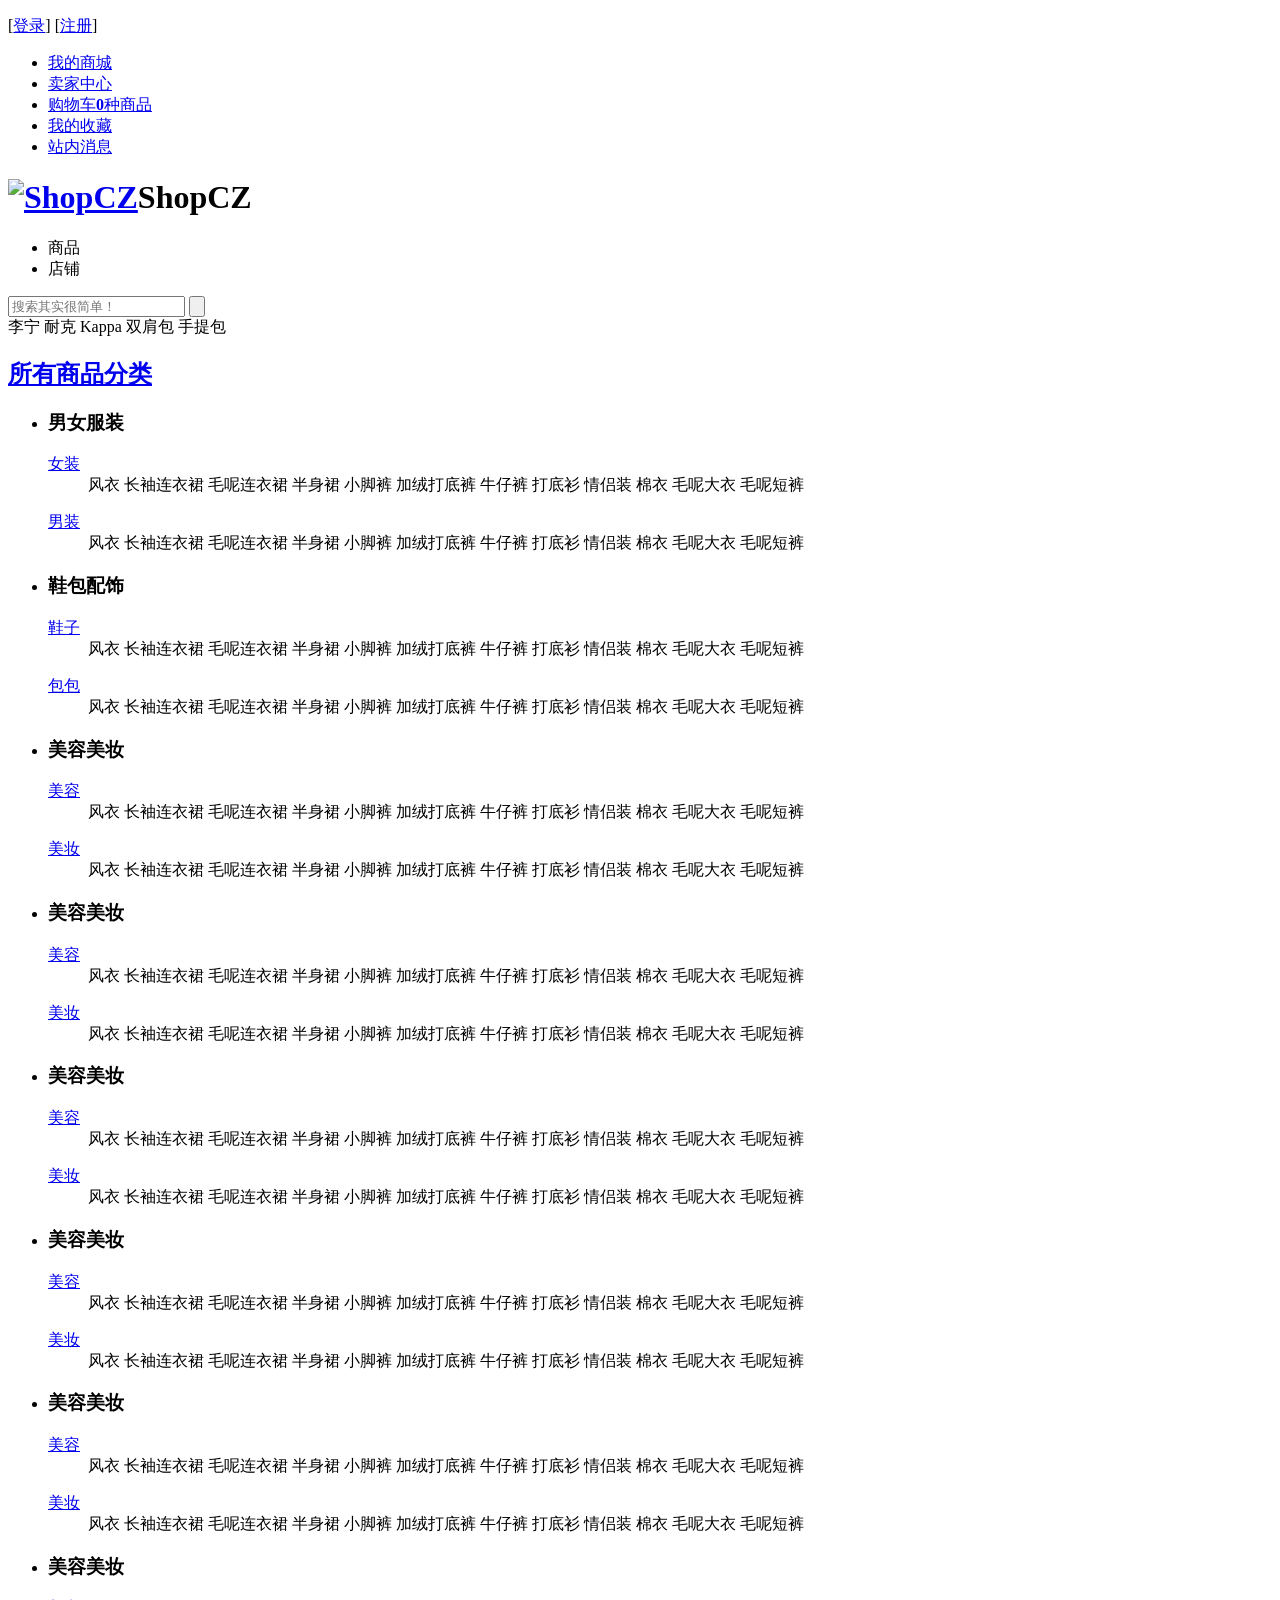
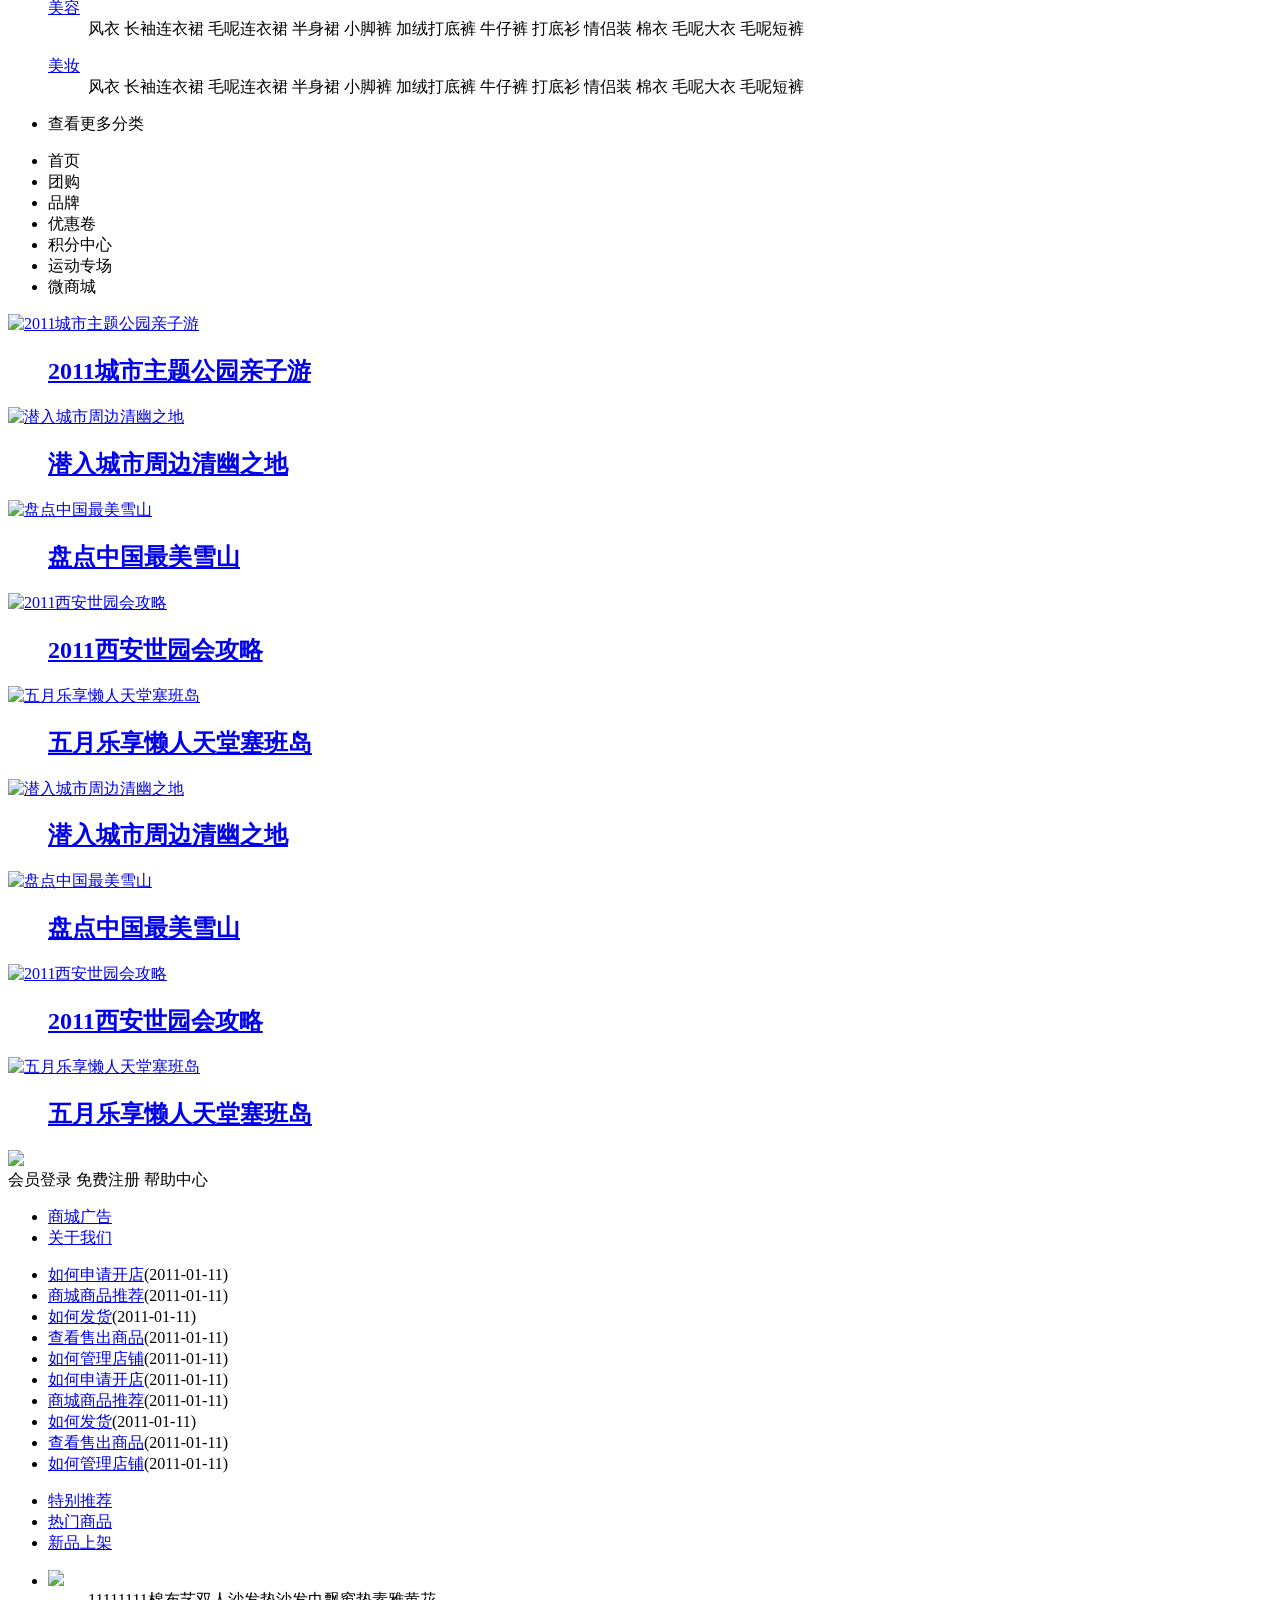
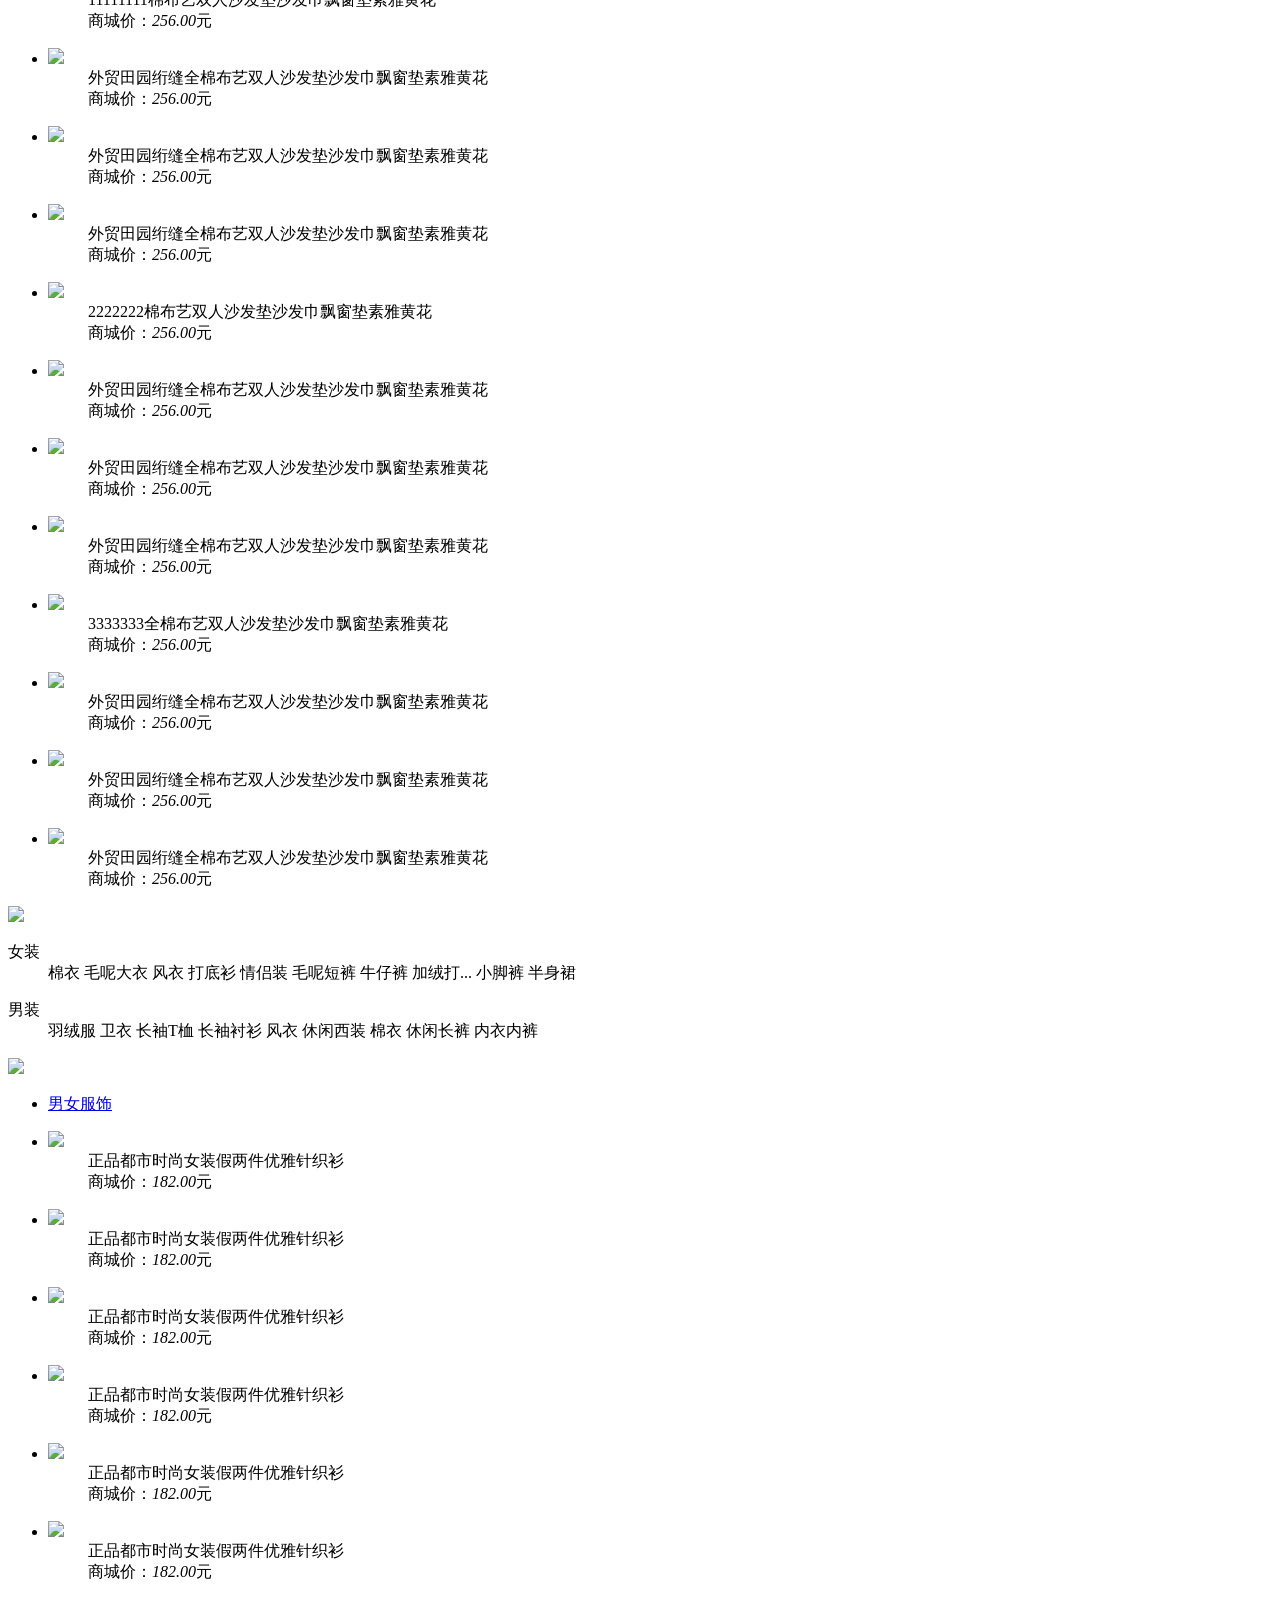
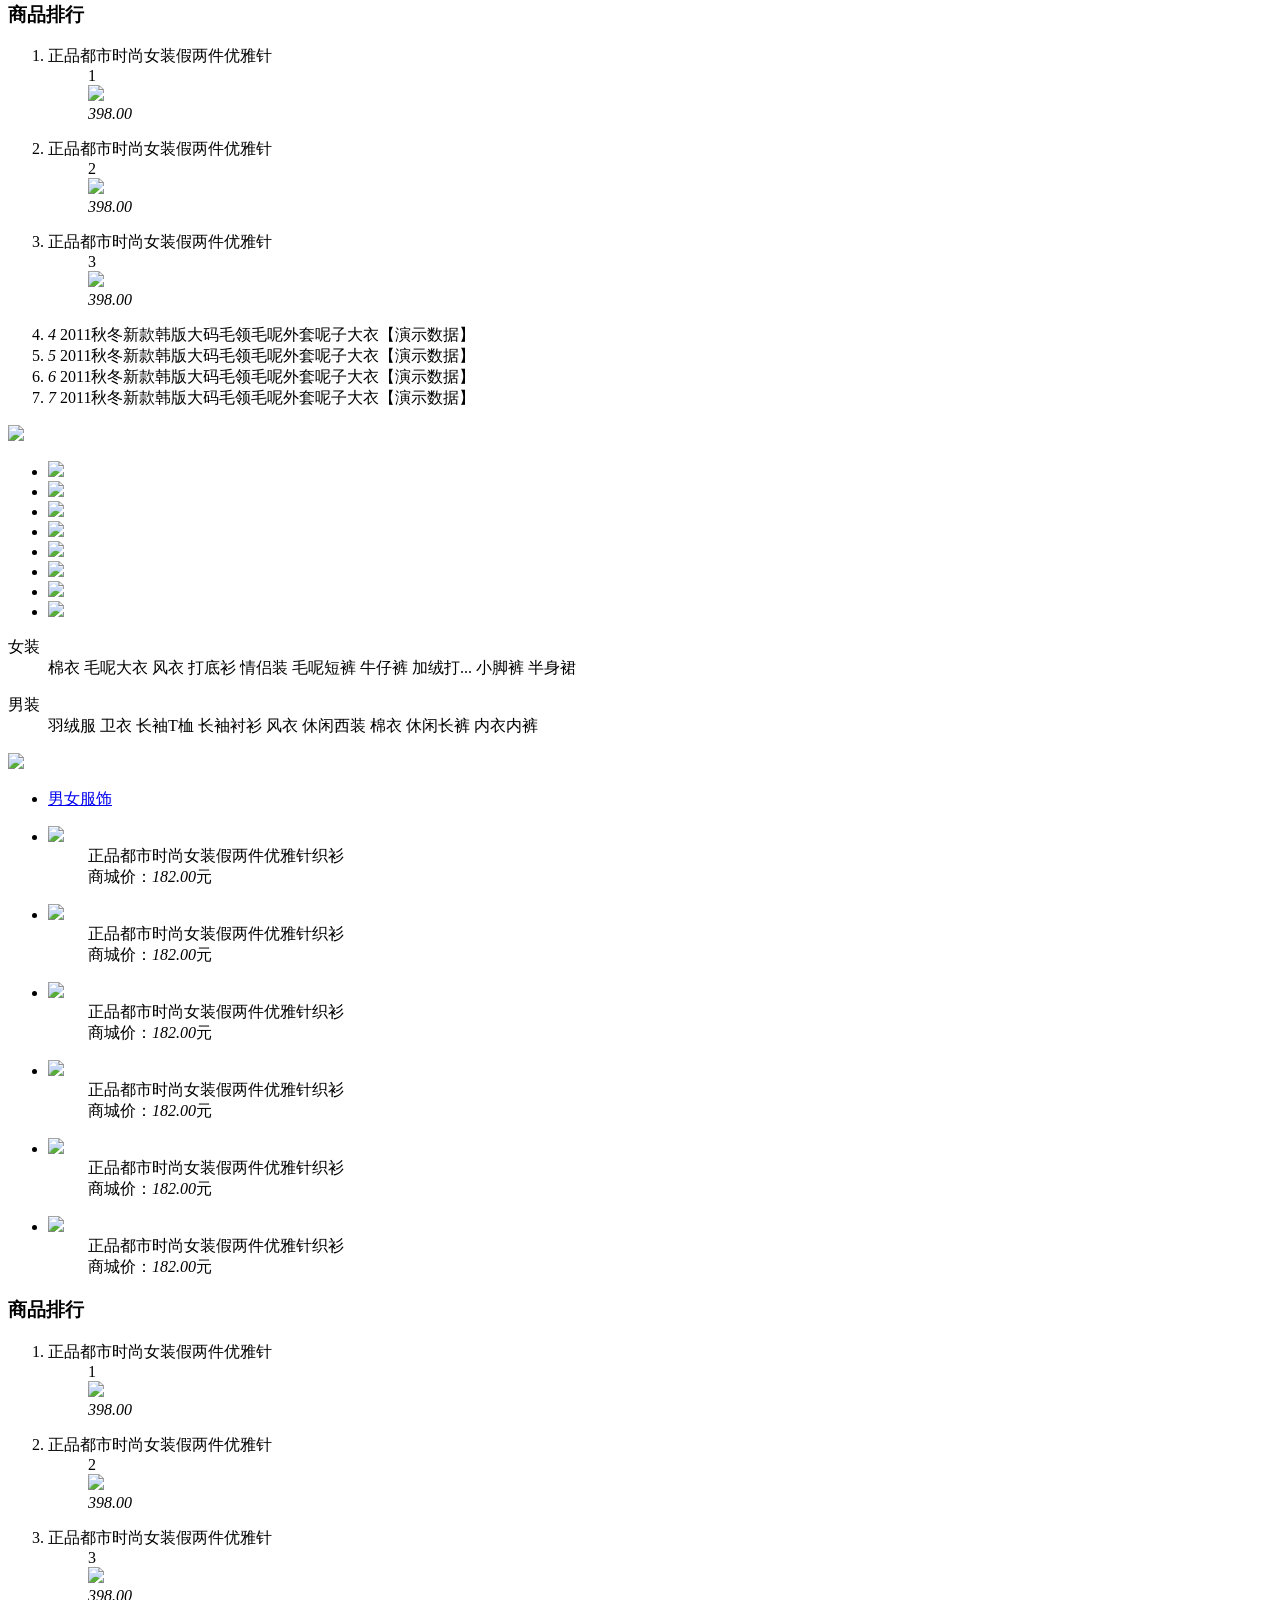
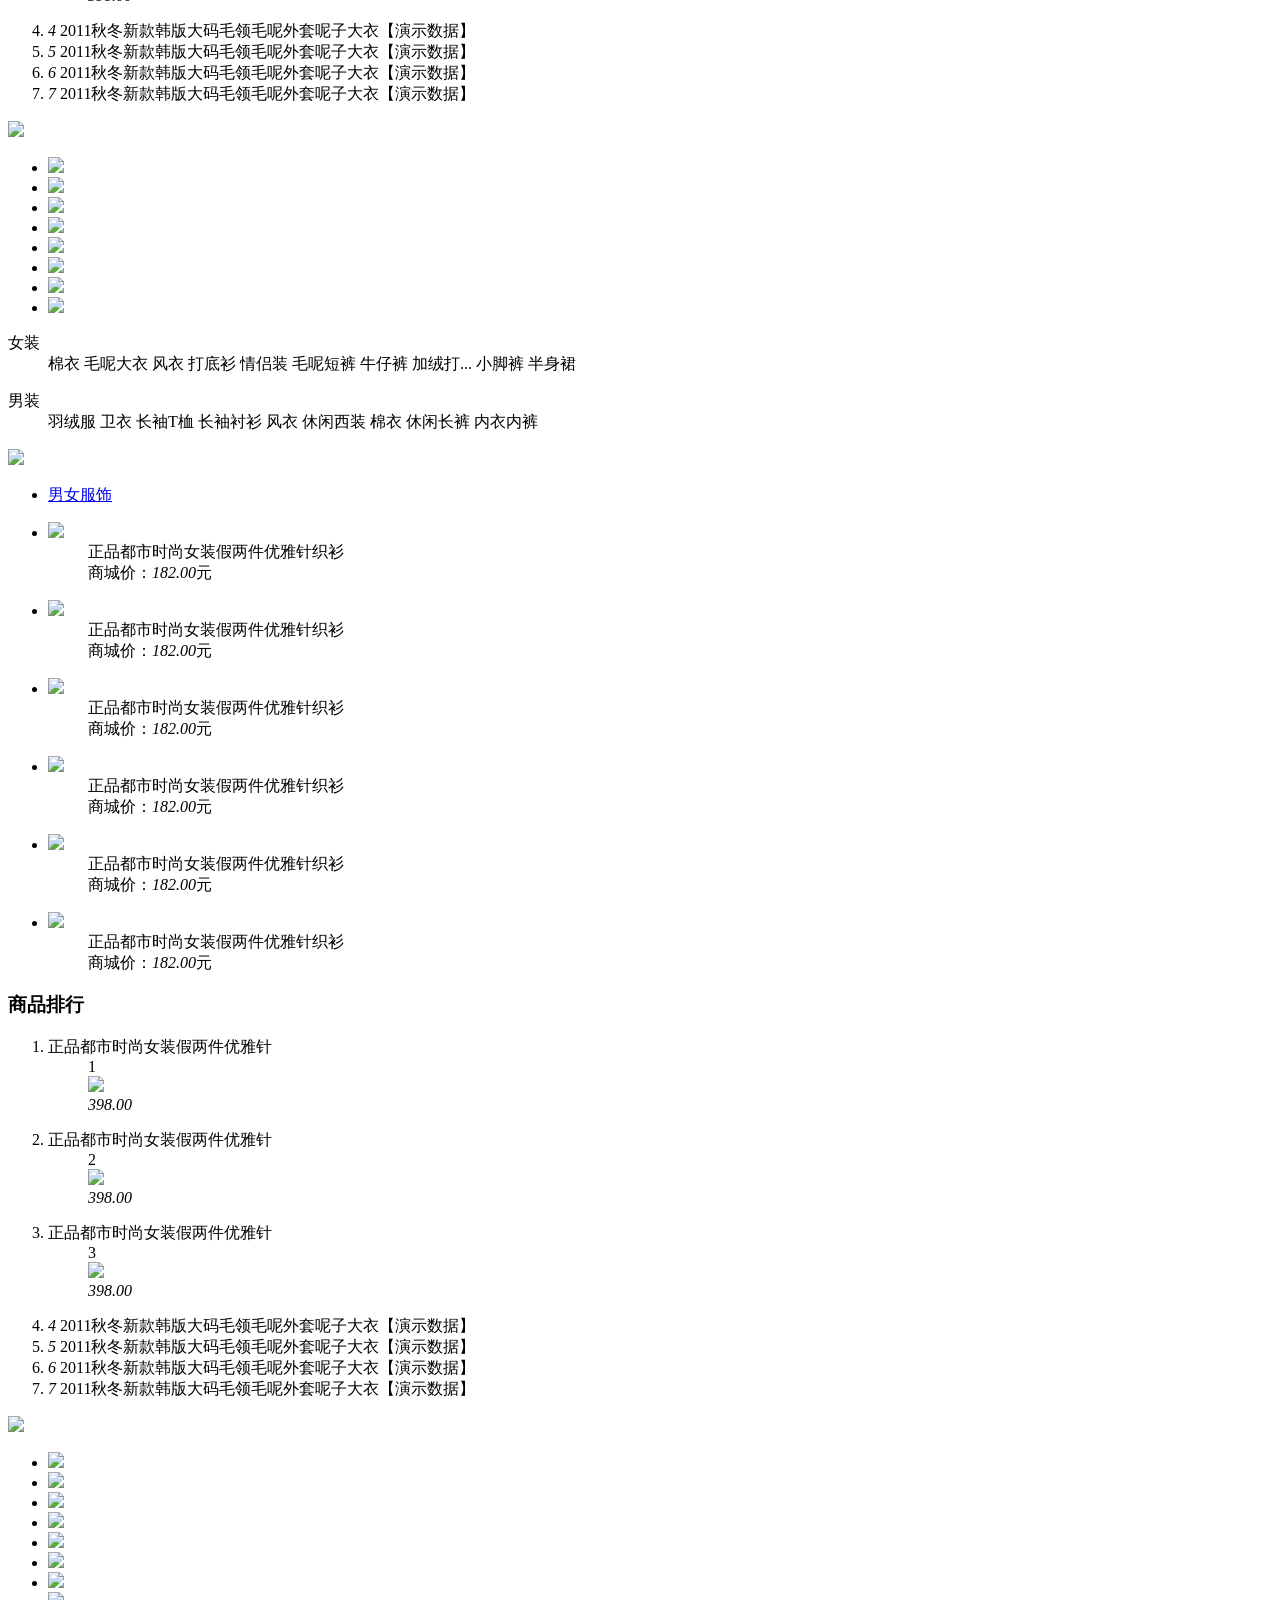
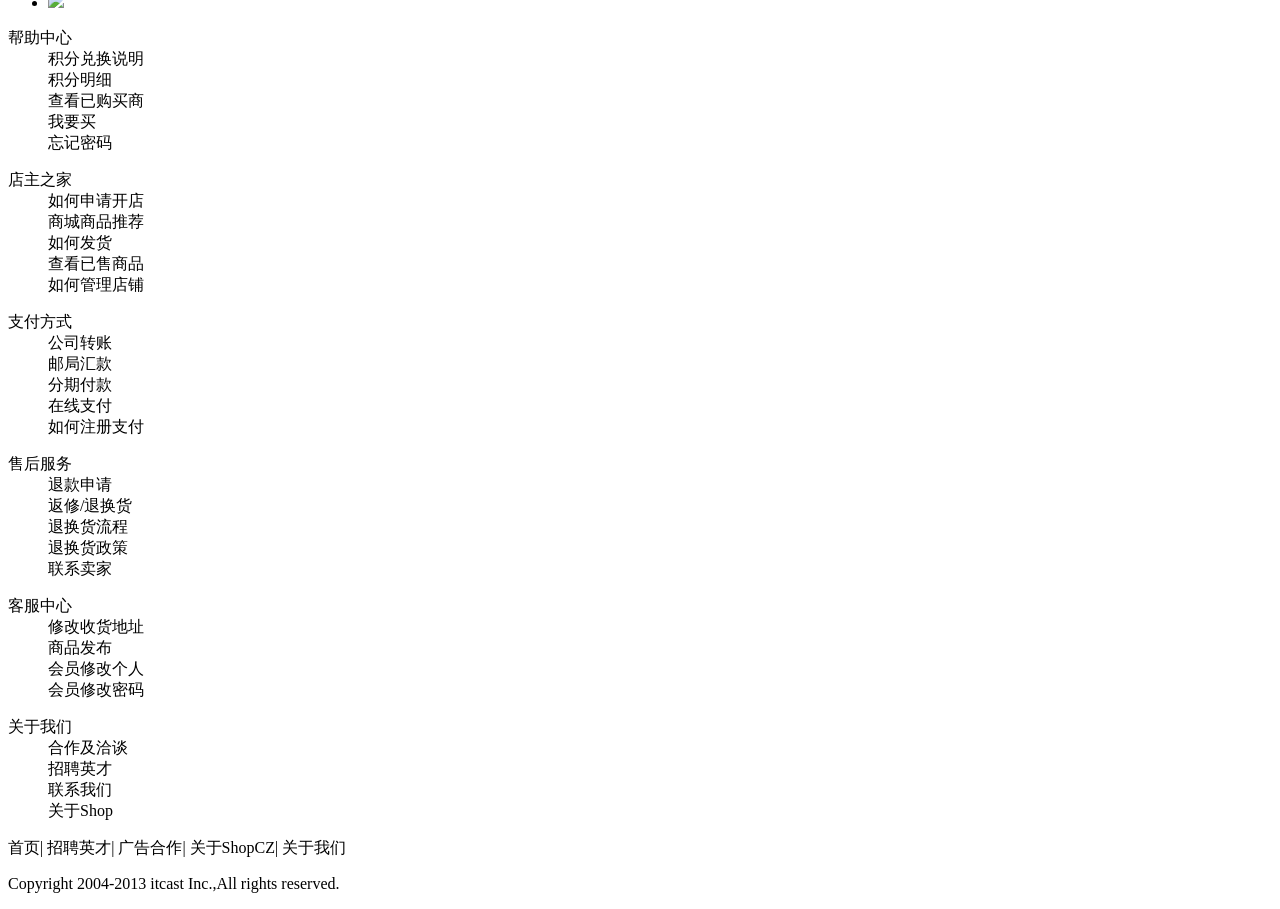
==== shop_web/shop_front/src/main/resources/templates/index.html @ bf203107 "fist commit" ====
<!DOCTYPE html>
<html lang="en" xmlns:th="http://www.thymeleaf.org">
<head>
    <base th:href="${#request.getContextPath() + '/'}"/>
    <meta http-equiv="Content-Type" content="text/html;charset=UTF-8"/>
    <title>ShopCZ-首页</title>
    <link rel="stylesheet" href="css/base.css" type="text/css"/>
    <link rel="stylesheet" href="css/shop_common.css" type="text/css"/>
    <link rel="stylesheet" href="css/shop_header.css" type="text/css"/>
    <link rel="stylesheet" href="css/shop_home.css" type="text/css"/>
    <script type="text/javascript" src="js/jquery.js"></script>
    <script type="text/javascript" src="js/topNav.js"></script>
    <script type="text/javascript" src="js/focus.js"></script>
    <script type="text/javascript" src="js/shop_home_tab.js"></script>
</head>
<body>
<!-- Header  -wll-2013/03/24 -->
<div class="shop_hd">
    <!-- Header TopNav -->
    <div class="shop_hd_topNav">
        <div class="shop_hd_topNav_all">
            <!-- Header TopNav Left -->
            <div class="shop_hd_topNav_all_left">
                <p>
<!--                    您好，欢迎来到<b><a href="/">ShopCZ商城</a></b>-->
                    [<a href="http://localhost:8892/sso/gologin">登录</a>]
                    [<a href="http://localhost:8892/sso/goregist">注册</a>]</p>
            </div>
            <!-- Header TopNav Left End -->

            <!-- Header TopNav Right -->
            <div class="shop_hd_topNav_all_right">
                <ul class="topNav_quick_menu">

                    <li>
                        <div class="topNav_menu">
                            <a href="#" class="topNavHover">我的商城<i></i></a>
                            <div class="topNav_menu_bd" style="display:none;">
                                <ul>
                                    <li><a title="已买到的商品" target="_top" href="#">已买到的商品</a></li>
                                    <li><a title="个人主页" target="_top" href="#">个人主页</a></li>
                                    <li><a title="我的好友" target="_top" href="#">我的好友</a></li>
                                </ul>
                            </div>
                        </div>
                    </li>
                    <li>
                        <div class="topNav_menu">
                            <a href="#" class="topNavHover">卖家中心<i></i></a>
                            <div class="topNav_menu_bd" style="display:none;">
                                <ul>
                                    <li><a title="已售出的商品" target="_top" href="#">已售出的商品</a></li>
                                    <li><a title="销售中的商品" target="_top" href="#">销售中的商品</a></li>
                                </ul>
                            </div>
                        </div>
                    </li>

                    <li>
                        <div class="topNav_menu">
                            <a href="#" class="topNavHover">购物车<b>0</b>种商品<i></i></a>
                            <div class="topNav_menu_bd" style="display:none;">
                                <!--
                                <ul>
                                  <li><a title="已售出的商品" target="_top" href="#">已售出的商品</a></li>
                                  <li><a title="销售中的商品" target="_top" href="#">销售中的商品</a></li>
                                </ul>
                                -->
                                <p>还没有商品，赶快去挑选！</p>
                            </div>
                        </div>
                    </li>

                    <li>
                        <div class="topNav_menu">
                            <a href="#" class="topNavHover">我的收藏<i></i></a>
                            <div class="topNav_menu_bd" style="display:none;">
                                <ul>
                                    <li><a title="收藏的商品" target="_top" href="#">收藏的商品</a></li>
                                    <li><a title="收藏的店铺" target="_top" href="#">收藏的店铺</a></li>
                                </ul>
                            </div>
                        </div>
                    </li>

                    <li>
                        <div class="topNav_menu">
                            <a href="#">站内消息</a>
                        </div>
                    </li>

                </ul>
            </div>
            <!-- Header TopNav Right End -->
        </div>
        <div class="clear"></div>
    </div>
    <div class="clear"></div>
    <!-- Header TopNav End -->

    <!-- TopHeader Center -->
    <div class="shop_hd_header">
        <div class="shop_hd_header_logo"><h1 class="logo"><a href="/"><img src="images/logo.png"
                                                                           alt="ShopCZ"/></a><span>ShopCZ</span></h1>
        </div>
        <div class="shop_hd_header_search">
            <ul class="shop_hd_header_search_tab">
                <li id="search" class="current">商品</li>
                <li id="shop_search">店铺</li>
            </ul>
            <div class="clear"></div>
            <div class="search_form">
                <form method="post" action="http://localhost:8890/search/searchByKeyword">
                    <div class="search_formstyle">
                        <input type="text" class="search_form_text" name="keyWord" placeholder="搜索其实很简单！"/>
                        <input type="submit" class="search_form_sub" name="secrch_submit" value="" title="搜索"/>
                    </div>
                </form>
            </div>
            <div class="clear"></div>
            <div class="search_tag">
                <a>李宁</a>
                <a>耐克</a>
                <a>Kappa</a>
                <a>双肩包</a>
                <a>手提包</a>
            </div>

        </div>
    </div>
    <div class="clear"></div>
    <!-- TopHeader Center End -->

    <!-- Header Menu -->
    <div class="shop_hd_menu">
        <!-- 所有商品菜单 -->

        <div class="shop_hd_menu_all_category shop_hd_menu_hover">
            <!-- 首页去掉 id="shop_hd_menu_all_category" 加上clsss shop_hd_menu_hover -->
            <div class="shop_hd_menu_all_category_title"><h2 title="所有商品分类"><a href="javascript:void(0);">所有商品分类</a>
            </h2><i></i></div>
            <div id="shop_hd_menu_all_category_hd" class="shop_hd_menu_all_category_hd">
                <ul class="shop_hd_menu_all_category_hd_menu clearfix">
                    <!-- 单个菜单项 -->
                    <li id="cat_1" class="">
                        <h3><a title="男女服装">男女服装</a></h3>
                        <div id="cat_1_menu" class="cat_menu clearfix" style="">
                            <dl class="clearfix">
                                <dt><a href="女装">女装</a></dt>
                                <dd>
                                    <a>风衣</a>
                                    <a>长袖连衣裙</a>
                                    <a>毛呢连衣裙</a>
                                    <a>半身裙</a>
                                    <a>小脚裤</a>
                                    <a>加绒打底裤</a>
                                    <a>牛仔裤</a>
                                    <a>打底衫</a>
                                    <a>情侣装</a>
                                    <a>棉衣</a>
                                    <a>毛呢大衣</a>
                                    <a>毛呢短裤</a>
                                </dd>
                            </dl>

                            <dl class="clearfix">
                                <dt><a href="男装">男装</a></dt>
                                <dd>
                                    <a>风衣</a>
                                    <a>长袖连衣裙</a>
                                    <a>毛呢连衣裙</a>
                                    <a>半身裙</a>
                                    <a>小脚裤</a>
                                    <a>加绒打底裤</a>
                                    <a>牛仔裤</a>
                                    <a>打底衫</a>
                                    <a>情侣装</a>
                                    <a>棉衣</a>
                                    <a>毛呢大衣</a>
                                    <a>毛呢短裤</a>
                                </dd>
                            </dl>
                        </div>
                    </li>
                    <!-- 单个菜单项 End -->
                    <li id="cat_2" class="">
                        <h3><a title="鞋包配饰">鞋包配饰</a></h3>
                        <div id="cat_1_menu" class="cat_menu clearfix" style="">
                            <dl class="clearfix">
                                <dt><a href="鞋子">鞋子</a></dt>
                                <dd>
                                    <a>风衣</a>
                                    <a>长袖连衣裙</a>
                                    <a>毛呢连衣裙</a>
                                    <a>半身裙</a>
                                    <a>小脚裤</a>
                                    <a>加绒打底裤</a>
                                    <a>牛仔裤</a>
                                    <a>打底衫</a>
                                    <a>情侣装</a>
                                    <a>棉衣</a>
                                    <a>毛呢大衣</a>
                                    <a>毛呢短裤</a>
                                </dd>
                            </dl>

                            <dl class="clearfix">
                                <dt><a href="包包">包包</a></dt>
                                <dd>
                                    <a>风衣</a>
                                    <a>长袖连衣裙</a>
                                    <a>毛呢连衣裙</a>
                                    <a>半身裙</a>
                                    <a>小脚裤</a>
                                    <a>加绒打底裤</a>
                                    <a>牛仔裤</a>
                                    <a>打底衫</a>
                                    <a>情侣装</a>
                                    <a>棉衣</a>
                                    <a>毛呢大衣</a>
                                    <a>毛呢短裤</a>
                                </dd>
                            </dl>
                        </div>
                    </li>

                    <li id="cat_3" class="">
                        <h3><a title="美容美妆">美容美妆</a></h3>
                        <div id="cat_1_menu" class="cat_menu clearfix" style="">
                            <dl class="clearfix">
                                <dt><a href="美容">美容</a></dt>
                                <dd>
                                    <a>风衣</a>
                                    <a>长袖连衣裙</a>
                                    <a>毛呢连衣裙</a>
                                    <a>半身裙</a>
                                    <a>小脚裤</a>
                                    <a>加绒打底裤</a>
                                    <a>牛仔裤</a>
                                    <a>打底衫</a>
                                    <a>情侣装</a>
                                    <a>棉衣</a>
                                    <a>毛呢大衣</a>
                                    <a>毛呢短裤</a>
                                </dd>
                            </dl>

                            <dl class="clearfix">
                                <dt><a href="美妆">美妆</a></dt>
                                <dd>
                                    <a>风衣</a>
                                    <a>长袖连衣裙</a>
                                    <a>毛呢连衣裙</a>
                                    <a>半身裙</a>
                                    <a>小脚裤</a>
                                    <a>加绒打底裤</a>
                                    <a>牛仔裤</a>
                                    <a>打底衫</a>
                                    <a>情侣装</a>
                                    <a>棉衣</a>
                                    <a>毛呢大衣</a>
                                    <a>毛呢短裤</a>
                                </dd>
                            </dl>
                        </div>
                    </li>

                    <li id="cat_4" class="">
                        <h3><a title="美容美妆">美容美妆</a></h3>
                        <div id="cat_1_menu" class="cat_menu clearfix" style="">
                            <dl class="clearfix">
                                <dt><a href="美容">美容</a></dt>
                                <dd>
                                    <a>风衣</a>
                                    <a>长袖连衣裙</a>
                                    <a>毛呢连衣裙</a>
                                    <a>半身裙</a>
                                    <a>小脚裤</a>
                                    <a>加绒打底裤</a>
                                    <a>牛仔裤</a>
                                    <a>打底衫</a>
                                    <a>情侣装</a>
                                    <a>棉衣</a>
                                    <a>毛呢大衣</a>
                                    <a>毛呢短裤</a>
                                </dd>
                            </dl>

                            <dl class="clearfix">
                                <dt><a href="美妆">美妆</a></dt>
                                <dd>
                                    <a>风衣</a>
                                    <a>长袖连衣裙</a>
                                    <a>毛呢连衣裙</a>
                                    <a>半身裙</a>
                                    <a>小脚裤</a>
                                    <a>加绒打底裤</a>
                                    <a>牛仔裤</a>
                                    <a>打底衫</a>
                                    <a>情侣装</a>
                                    <a>棉衣</a>
                                    <a>毛呢大衣</a>
                                    <a>毛呢短裤</a>
                                </dd>
                            </dl>
                        </div>
                    </li>

                    <li id="cat_5" class="">
                        <h3><a title="美容美妆">美容美妆</a></h3>
                        <div id="cat_1_menu" class="cat_menu clearfix" style="">
                            <dl class="clearfix">
                                <dt><a href="美容">美容</a></dt>
                                <dd>
                                    <a>风衣</a>
                                    <a>长袖连衣裙</a>
                                    <a>毛呢连衣裙</a>
                                    <a>半身裙</a>
                                    <a>小脚裤</a>
                                    <a>加绒打底裤</a>
                                    <a>牛仔裤</a>
                                    <a>打底衫</a>
                                    <a>情侣装</a>
                                    <a>棉衣</a>
                                    <a>毛呢大衣</a>
                                    <a>毛呢短裤</a>
                                </dd>
                            </dl>

                            <dl class="clearfix">
                                <dt><a href="美妆">美妆</a></dt>
                                <dd>
                                    <a>风衣</a>
                                    <a>长袖连衣裙</a>
                                    <a>毛呢连衣裙</a>
                                    <a>半身裙</a>
                                    <a>小脚裤</a>
                                    <a>加绒打底裤</a>
                                    <a>牛仔裤</a>
                                    <a>打底衫</a>
                                    <a>情侣装</a>
                                    <a>棉衣</a>
                                    <a>毛呢大衣</a>
                                    <a>毛呢短裤</a>
                                </dd>
                            </dl>
                        </div>
                    </li>

                    <li id="cat_6" class="">
                        <h3><a title="美容美妆">美容美妆</a></h3>
                        <div id="cat_1_menu" class="cat_menu clearfix" style="">
                            <dl class="clearfix">
                                <dt><a href="美容">美容</a></dt>
                                <dd>
                                    <a>风衣</a>
                                    <a>长袖连衣裙</a>
                                    <a>毛呢连衣裙</a>
                                    <a>半身裙</a>
                                    <a>小脚裤</a>
                                    <a>加绒打底裤</a>
                                    <a>牛仔裤</a>
                                    <a>打底衫</a>
                                    <a>情侣装</a>
                                    <a>棉衣</a>
                                    <a>毛呢大衣</a>
                                    <a>毛呢短裤</a>
                                </dd>
                            </dl>

                            <dl class="clearfix">
                                <dt><a href="美妆">美妆</a></dt>
                                <dd>
                                    <a>风衣</a>
                                    <a>长袖连衣裙</a>
                                    <a>毛呢连衣裙</a>
                                    <a>半身裙</a>
                                    <a>小脚裤</a>
                                    <a>加绒打底裤</a>
                                    <a>牛仔裤</a>
                                    <a>打底衫</a>
                                    <a>情侣装</a>
                                    <a>棉衣</a>
                                    <a>毛呢大衣</a>
                                    <a>毛呢短裤</a>
                                </dd>
                            </dl>
                        </div>
                    </li>
                    <li id="cat_7" class="">
                        <h3><a title="美容美妆">美容美妆</a></h3>
                        <div id="cat_1_menu" class="cat_menu clearfix" style="">
                            <dl class="clearfix">
                                <dt><a href="美容">美容</a></dt>
                                <dd>
                                    <a>风衣</a>
                                    <a>长袖连衣裙</a>
                                    <a>毛呢连衣裙</a>
                                    <a>半身裙</a>
                                    <a>小脚裤</a>
                                    <a>加绒打底裤</a>
                                    <a>牛仔裤</a>
                                    <a>打底衫</a>
                                    <a>情侣装</a>
                                    <a>棉衣</a>
                                    <a>毛呢大衣</a>
                                    <a>毛呢短裤</a>
                                </dd>
                            </dl>

                            <dl class="clearfix">
                                <dt><a href="美妆">美妆</a></dt>
                                <dd>
                                    <a>风衣</a>
                                    <a>长袖连衣裙</a>
                                    <a>毛呢连衣裙</a>
                                    <a>半身裙</a>
                                    <a>小脚裤</a>
                                    <a>加绒打底裤</a>
                                    <a>牛仔裤</a>
                                    <a>打底衫</a>
                                    <a>情侣装</a>
                                    <a>棉衣</a>
                                    <a>毛呢大衣</a>
                                    <a>毛呢短裤</a>
                                </dd>
                            </dl>
                        </div>
                    </li>
                    <li id="cat_8" class="">
                        <h3><a title="美容美妆">美容美妆</a></h3>
                        <div id="cat_1_menu" class="cat_menu clearfix" style="">
                            <dl class="clearfix">
                                <dt><a href="美容">美容</a></dt>
                                <dd>
                                    <a>风衣</a>
                                    <a>长袖连衣裙</a>
                                    <a>毛呢连衣裙</a>
                                    <a>半身裙</a>
                                    <a>小脚裤</a>
                                    <a>加绒打底裤</a>
                                    <a>牛仔裤</a>
                                    <a>打底衫</a>
                                    <a>情侣装</a>
                                    <a>棉衣</a>
                                    <a>毛呢大衣</a>
                                    <a>毛呢短裤</a>
                                </dd>
                            </dl>

                            <dl class="clearfix">
                                <dt><a href="美妆">美妆</a></dt>
                                <dd>
                                    <a>风衣</a>
                                    <a>长袖连衣裙</a>
                                    <a>毛呢连衣裙</a>
                                    <a>半身裙</a>
                                    <a>小脚裤</a>
                                    <a>加绒打底裤</a>
                                    <a>牛仔裤</a>
                                    <a>打底衫</a>
                                    <a>情侣装</a>
                                    <a>棉衣</a>
                                    <a>毛呢大衣</a>
                                    <a>毛呢短裤</a>
                                </dd>
                            </dl>
                        </div>
                    </li>
                    <li class="more"><a>查看更多分类</a></li>
                </ul>
            </div>
        </div>
        <!-- 所有商品菜单 END -->

        <!-- 普通导航菜单 -->
        <ul class="shop_hd_menu_nav">
            <li class="current_link"><a><span>首页</span></a></li>
            <li class="link"><a><span>团购</span></a></li>
            <li class="link"><a><span>品牌</span></a></li>
            <li class="link"><a><span>优惠卷</span></a></li>
            <li class="link"><a><span>积分中心</span></a></li>
            <li class="link"><a><span>运动专场</span></a></li>
            <li class="link"><a><span>微商城</span></a></li>
        </ul>
        <!-- 普通导航菜单 End -->
    </div>
    <!-- Header Menu End -->


</div>
<div class="clear"></div>
<!-- Header End -->


<!-- Body -wll-2013/03/24 -->
<div class="shop_bd clearfix">
    <!-- 第一块区域  -->
    <div class="shop_bd_top clearfix">
        <div class="shop_bd_top_left"></div>
        <div class="shop_bd_top_center">
            <!-- 图片切换  begin  -->
            <div class="xifan_sub_box">
                <div id="p-select" class="sub_nav">
                    <div class="sub_no" id="xifan_bd1lfsj">
                        <ul></ul>
                    </div>
                </div>
                <div id="xifan_bd1lfimg">
                    <div>
                        <dl class=""></dl>
                        <dl class="">
                            <dt><a href="http://www.zztuku.com" title="" target="_blank"><img
                                    src="images/e2dfe57add8fff66ed0964b1effd39b9.jpg" alt="2011城市主题公园亲子游"></a></dt>
                            <dd><h2><a href="http://www.zztuku.com" target="_blank">2011城市主题公园亲子游</a></h2></dd>
                        </dl>
                        <dl class="">
                            <dt><a href="http://www.zztuku.com" title="" target="_blank"><img
                                    src="images/e50b5d398e3b890f08e14defbc71a94d.jpg" alt="潜入城市周边清幽之地"></a></dt>
                            <dd><h2><a href="http://www.zztuku.com" target="_blank">潜入城市周边清幽之地</a></h2></dd>
                        </dl>
                        <dl class="">
                            <dt><a href="http://www.zztuku.com" title="" target="_blank"><img
                                    src="images/196b173f15685a2019ab3396cd1851a4.jpg" alt="盘点中国最美雪山"></a></dt>
                            <dd><h2><a href="http://www.zztuku.com" target="_blank">盘点中国最美雪山</a></h2></dd>
                        </dl>
                        <dl class="">
                            <dt><a href="http://www.zztuku.com" title="" target="_blank"><img
                                    src="images/e81345cbc3d8a7e11f9a0e09df68221d.jpg" alt="2011西安世园会攻略"></a></dt>
                            <dd><h2><a href="http://www.zztuku.com" target="_blank">2011西安世园会攻略</a></h2></dd>
                        </dl>
                        <dl class="">
                            <dt><a href="http://www.zztuku.com" title="" target="_blank"><img
                                    src="images/65662b58848da87812ba371c7ff6c1ad.jpg" alt="五月乐享懒人天堂塞班岛"></a></dt>
                            <dd><h2><a href="http://www.zztuku.com" target="_blank">五月乐享懒人天堂塞班岛</a></h2></dd>
                        </dl>

                        <dl class="">
                            <dt><a href="http://www.zztuku.com" title="" target="_blank"><img
                                    src="images/e50b5d398e3b890f08e14defbc71a94d.jpg" alt="潜入城市周边清幽之地"></a></dt>
                            <dd><h2><a href="http://www.zztuku.com" target="_blank">潜入城市周边清幽之地</a></h2></dd>
                        </dl>
                        <dl class="">
                            <dt><a href="http://www.zztuku.com" title="" target="_blank"><img
                                    src="images/196b173f15685a2019ab3396cd1851a4.jpg" alt="盘点中国最美雪山"></a></dt>
                            <dd><h2><a href="http://www.zztuku.com" target="_blank">盘点中国最美雪山</a></h2></dd>
                        </dl>
                        <dl class="">
                            <dt><a href="http://www.zztuku.com" title="" target="_blank"><img
                                    src="images/e81345cbc3d8a7e11f9a0e09df68221d.jpg" alt="2011西安世园会攻略"></a></dt>
                            <dd><h2><a href="http://www.zztuku.com" target="_blank">2011西安世园会攻略</a></h2></dd>
                        </dl>
                        <dl class="">
                            <dt><a href="http://www.zztuku.com" title="" target="_blank"><img
                                    src="images/65662b58848da87812ba371c7ff6c1ad.jpg" alt="五月乐享懒人天堂塞班岛"></a></dt>
                            <dd><h2><a href="http://www.zztuku.com" target="_blank">五月乐享懒人天堂塞班岛</a></h2></dd>
                        </dl>
                    </div>
                </div>
            </div>
            <script type="text/javascript">movec();</script>
            <!-- 图片切换  end -->
            <div class="clear"></div>
            <div class="shop_bd_top_center_hot"><img src="images/index.guanggao.png"/></div>
        </div>

        <!-- 右侧 -->
        <div class="shop_bd_top_right clearfix">
            <div class="shop_bd_top_right_quickLink">
                <a class="login" title="会员登录"><i></i>会员登录</a>
                <a class="register" title="免费注册"><i></i>免费注册</a>
                <a class="join" title="商家开店"><i></i>帮助中心</a>
            </div>

            <div class="shop_bd_top_right-style1 nc-home-news">
                <ul class="tabs-nav">
                    <li><a href="javascript:void(0);" class="hover">商城广告</a></li>
                    <li><a href="javascript:void(0);">关于我们</a></li>
                </ul>
                <div class="clear"></div>
                <div class="tabs-panel">
                    <ul class="list-style01">
                        <li><a title="如何申请开店" href="article-15.html">如何申请开店</a><span>(2011-01-11)</span></li>
                        <li><a title="商城商品推荐" href="article-14.html">商城商品推荐</a><span>(2011-01-11)</span></li>
                        <li><a title="如何发货" href="article-13.html">如何发货</a><span>(2011-01-11)</span></li>
                        <li><a title="查看售出商品" href="article-12.html">查看售出商品</a><span>(2011-01-11)</span></li>
                        <li><a title="如何管理店铺" href="article-11.html">如何管理店铺</a><span>(2011-01-11)</span></li>
                        <li><a title="如何申请开店" href="article-15.html">如何申请开店</a><span>(2011-01-11)</span></li>
                        <li><a title="商城商品推荐" href="article-14.html">商城商品推荐</a><span>(2011-01-11)</span></li>
                        <li><a title="如何发货" href="article-13.html">如何发货</a><span>(2011-01-11)</span></li>
                        <li><a title="查看售出商品" href="article-12.html">查看售出商品</a><span>(2011-01-11)</span></li>
                        <li><a title="如何管理店铺" href="article-11.html">如何管理店铺</a><span>(2011-01-11)</span></li>


                    </ul>
                </div>
            </div>


        </div>
        <!-- 右侧 End -->
    </div>
    <div class="clear"></div>
    <!-- 第一块区域 End -->

    <!-- 第二块区域 -->
    <div class="shop_bd_2 clearfix">
        <!-- 特别推荐 -->
        <div class="shop_bd_tuijian">
            <ul class="tuijian_tabs">
                <li class="hover" onmouseover="easytabs('1', '1');" onfocus="easytabs('1', '1');"
                    onclick="return false;" id="tuijian_content_btn_1"><a href="javascript:void(0);">特别推荐</a></li>
                <li onmouseover="easytabs('1', '2');" onfocus="easytabs('1', '2');" onclick="return false;"
                    id="tuijian_content_btn_2"><a href="javascript:void(0);">热门商品</a></li>
                <li onmouseover="easytabs('1', '3');" onfocus="easytabs('1', '3');" onclick="return false;"
                    id="tuijian_content_btn_3"><a href="javascript:void(0);">新品上架</a></li>
            </ul>
            <div class="tuijian_content">
                <div id="tuijian_content_1" class="tuijian_shangpin" style="display: block;">
                    <ul>
                        <li>
                            <dl>
                                <dt><a><img src="images/365_7d5e08127b8d6799209674ecffbfc624.jpg_small.jpg"/></a></dt>
                                <dd><a>11111111棉布艺双人沙发垫沙发巾飘窗垫素雅黄花</a></dd>
                                <dd> 商城价：<em>256.00</em>元</dd>
                            </dl>
                        </li>
                        <li>
                            <dl>
                                <dt><a><img src="images/365_7d5e08127b8d6799209674ecffbfc624.jpg_small.jpg"/></a></dt>
                                <dd><a>外贸田园绗缝全棉布艺双人沙发垫沙发巾飘窗垫素雅黄花</a></dd>
                                <dd> 商城价：<em>256.00</em>元</dd>
                            </dl>
                        </li>

                        <li>
                            <dl>
                                <dt><a><img src="images/365_7d5e08127b8d6799209674ecffbfc624.jpg_small.jpg"/></a></dt>
                                <dd><a>外贸田园绗缝全棉布艺双人沙发垫沙发巾飘窗垫素雅黄花</a></dd>
                                <dd> 商城价：<em>256.00</em>元</dd>
                            </dl>
                        </li>

                        <li>
                            <dl>
                                <dt><a><img src="images/365_7d5e08127b8d6799209674ecffbfc624.jpg_small.jpg"/></a></dt>
                                <dd><a>外贸田园绗缝全棉布艺双人沙发垫沙发巾飘窗垫素雅黄花</a></dd>
                                <dd> 商城价：<em>256.00</em>元</dd>
                            </dl>
                        </li>

                    </ul>
                </div>

                <div id="tuijian_content_2" class="tuijian_shangpin">
                    <ul>
                        <li>
                            <dl>
                                <dt><a><img src="images/365_7d5e08127b8d6799209674ecffbfc624.jpg_small.jpg"/></a></dt>
                                <dd><a>2222222棉布艺双人沙发垫沙发巾飘窗垫素雅黄花</a></dd>
                                <dd> 商城价：<em>256.00</em>元</dd>
                            </dl>
                        </li>
                        <li>
                            <dl>
                                <dt><a><img src="images/365_7d5e08127b8d6799209674ecffbfc624.jpg_small.jpg"/></a></dt>
                                <dd><a>外贸田园绗缝全棉布艺双人沙发垫沙发巾飘窗垫素雅黄花</a></dd>
                                <dd> 商城价：<em>256.00</em>元</dd>
                            </dl>
                        </li>

                        <li>
                            <dl>
                                <dt><a><img src="images/365_7d5e08127b8d6799209674ecffbfc624.jpg_small.jpg"/></a></dt>
                                <dd><a>外贸田园绗缝全棉布艺双人沙发垫沙发巾飘窗垫素雅黄花</a></dd>
                                <dd> 商城价：<em>256.00</em>元</dd>
                            </dl>
                        </li>

                        <li>
                            <dl>
                                <dt><a><img src="images/365_7d5e08127b8d6799209674ecffbfc624.jpg_small.jpg"/></a></dt>
                                <dd><a>外贸田园绗缝全棉布艺双人沙发垫沙发巾飘窗垫素雅黄花</a></dd>
                                <dd> 商城价：<em>256.00</em>元</dd>
                            </dl>
                        </li>

                    </ul>
                </div>
                <div id="tuijian_content_3" class="tuijian_shangpin tuijian_content">
                    <ul>
                        <li>
                            <dl>
                                <dt><a><img src="images/365_7d5e08127b8d6799209674ecffbfc624.jpg_small.jpg"/></a></dt>
                                <dd><a>3333333全棉布艺双人沙发垫沙发巾飘窗垫素雅黄花</a></dd>
                                <dd> 商城价：<em>256.00</em>元</dd>
                            </dl>
                        </li>
                        <li>
                            <dl>
                                <dt><a><img src="images/365_7d5e08127b8d6799209674ecffbfc624.jpg_small.jpg"/></a></dt>
                                <dd><a>外贸田园绗缝全棉布艺双人沙发垫沙发巾飘窗垫素雅黄花</a></dd>
                                <dd> 商城价：<em>256.00</em>元</dd>
                            </dl>
                        </li>

                        <li>
                            <dl>
                                <dt><a><img src="images/365_7d5e08127b8d6799209674ecffbfc624.jpg_small.jpg"/></a></dt>
                                <dd><a>外贸田园绗缝全棉布艺双人沙发垫沙发巾飘窗垫素雅黄花</a></dd>
                                <dd> 商城价：<em>256.00</em>元</dd>
                            </dl>
                        </li>

                        <li>
                            <dl>
                                <dt><a><img src="images/365_7d5e08127b8d6799209674ecffbfc624.jpg_small.jpg"/></a></dt>
                                <dd><a>外贸田园绗缝全棉布艺双人沙发垫沙发巾飘窗垫素雅黄花</a></dd>
                                <dd> 商城价：<em>256.00</em>元</dd>
                            </dl>
                        </li>

                    </ul>
                </div>

            </div>

        </div>
        <!-- 特别推荐 End -->

        <!-- 首发 -->
        <div class="shop_bd_shoufa"><img src="images/shoufa.jpg"/></div>
        <!-- 首发 End -->

    </div>
    <div class="clear"></div>
    <!-- 第二块区域 End -->

    <!-- 第三块区域 男女服饰 -->
    <div class="shop_bd_home_block clearfix">

        <!-- 左边 -->
        <div class="shop_bd_home_block_left">
            <div class="shop_bd_home_block_left_logo block_nvzhuang_logo"></div>
            <div class="shop_hd_home_block_left_class clearfix">
                <dl class="clearfix">
                    <dt>女装</dt>
                    <dd>
                        <a>棉衣</a>
                        <a>毛呢大衣</a>
                        <a>风衣</a>
                        <a>打底衫</a>
                        <a>情侣装</a>
                        <a>毛呢短裤</a>
                        <a>牛仔裤</a>
                        <a>加绒打...</a>
                        <a>小脚裤</a>
                        <a>半身裙</a>
                    </dd>
                </dl>

                <dl class="clearfix">
                    <dt>男装</dt>
                    <dd>
                        <a>羽绒服</a>
                        <a>卫衣</a>
                        <a>长袖T桖</a>
                        <a>长袖衬衫</a>
                        <a>风衣</a>
                        <a>休闲西装</a>
                        <a>棉衣</a>
                        <a>休闲长裤</a>
                        <a>内衣内裤</a>
                    </dd>
                </dl>

            </div>
            <div class="shop_bd_home_block_left_pic">
                <a><img src="images/web-1-13_53bfbfc958cb55a435545033bd075bf3.png"/></a>
            </div>
        </div>
        <!-- 左边 End -->

        <!-- 中间 -->
        <div class="shop_bd_home_block_center">
            <ul class="tabs-nav">
                <li><a href="javascript:void(0);">男女服饰</a></li>
            </ul>
            <div class="tabs-panel">
                <ul>
                    <li>
                        <dl>
                            <dt><a><img src="images/04fb225ea46bd1346f330400eedb7ef2.jpg_small.jpg"/></a></dt>
                            <dd><a>正品都市时尚女装假两件优雅针织衫</a></dd>
                            <dd>商城价：<em>182.00</em>元</dd>
                        </dl>
                    </li>

                    <li>
                        <dl>
                            <dt><a><img src="images/04fb225ea46bd1346f330400eedb7ef2.jpg_small.jpg"/></a></dt>
                            <dd><a>正品都市时尚女装假两件优雅针织衫</a></dd>
                            <dd>商城价：<em>182.00</em>元</dd>
                        </dl>
                    </li>

                    <li>
                        <dl>
                            <dt><a><img src="images/04fb225ea46bd1346f330400eedb7ef2.jpg_small.jpg"/></a></dt>
                            <dd><a>正品都市时尚女装假两件优雅针织衫</a></dd>
                            <dd>商城价：<em>182.00</em>元</dd>
                        </dl>
                    </li>

                    <li>
                        <dl>
                            <dt><a><img src="images/04fb225ea46bd1346f330400eedb7ef2.jpg_small.jpg"/></a></dt>
                            <dd><a>正品都市时尚女装假两件优雅针织衫</a></dd>
                            <dd>商城价：<em>182.00</em>元</dd>
                        </dl>
                    </li>

                    <li>
                        <dl>
                            <dt><a><img src="images/04fb225ea46bd1346f330400eedb7ef2.jpg_small.jpg"/></a></dt>
                            <dd><a>正品都市时尚女装假两件优雅针织衫</a></dd>
                            <dd>商城价：<em>182.00</em>元</dd>
                        </dl>
                    </li>

                    <li>
                        <dl>
                            <dt><a><img src="images/04fb225ea46bd1346f330400eedb7ef2.jpg_small.jpg"/></a></dt>
                            <dd><a>正品都市时尚女装假两件优雅针织衫</a></dd>
                            <dd>商城价：<em>182.00</em>元</dd>
                        </dl>
                    </li>

                </ul>
            </div>
        </div>
        <!-- 中间 End -->

        <!-- 右边商品排行 -->
        <div class="shop_bd_home_block_right">
            <div class="title"><h3>商品排行</h3></div>
            <ol class="saletop-list">
                <li class="top clearfix">
                    <dl>
                        <dt class="goods-name">
                            <a>正品都市时尚女装假两件优雅针</a>
                        </dt>
                        <dd class="nokey">1</dd>
                        <dd class="goods-pic">
                            <a><span class="thumb size60"><img
                                    src="images/3f81874d594894d19150843c42fb1f8e.jpg_small.jpg"/></span></a>
                        </dd>
                        <dd class="goods-price"><em>398.00</em></dd>
                    </dl>
                </li>
                <li class="top clearfix">
                    <dl>
                        <dt class="goods-name">
                            <a>正品都市时尚女装假两件优雅针</a>
                        </dt>
                        <dd class="nokey">2</dd>
                        <dd class="goods-pic">
                            <a><span class="thumb size60"><img
                                    src="images/3f81874d594894d19150843c42fb1f8e.jpg_small.jpg"/></span></a>
                        </dd>
                        <dd class="goods-price"><em>398.00</em></dd>
                    </dl>
                </li>
                <li class="top clearfix">
                    <dl>
                        <dt class="goods-name">
                            <a>正品都市时尚女装假两件优雅针</a>
                        </dt>
                        <dd class="nokey">3</dd>
                        <dd class="goods-pic">
                            <a><span class="thumb size60"><img
                                    src="images/3f81874d594894d19150843c42fb1f8e.jpg_small.jpg"/></span></a>
                        </dd>
                        <dd class="goods-price"><em>398.00</em></dd>
                    </dl>
                </li>

                <li class="normal">
                    <i>4</i>
                    <a>2011秋冬新款韩版大码毛领毛呢外套呢子大衣【演示数据】</a>
                </li>
                <li class="normal">
                    <i>5</i>
                    <a>2011秋冬新款韩版大码毛领毛呢外套呢子大衣【演示数据】</a>
                </li>
                <li class="normal">
                    <i>6</i>
                    <a>2011秋冬新款韩版大码毛领毛呢外套呢子大衣【演示数据】</a>
                </li>
                <li class="normal">
                    <i>7</i>
                    <a>2011秋冬新款韩版大码毛领毛呢外套呢子大衣【演示数据】</a>
                </li>

            </ol>
            <div class="saletop-list_adv_pic"><a><img src="images/web-3-38_ff9bd2d724f7138cec1b1937000f4feb.jpg"/></a>
            </div>
        </div>
        <!-- 右边商品排行 -->

        <!-- 品牌展示 -->
        <div class="shop_bd_home_block_bottom">
            <ul class="">
                <li><a><img src="images/354b80528d2fbeefbab33c563532517e.gif"/></a></li>
                <li><a><img src="images/1d2dfbead590510046a6522551db8139.gif"/></a></li>
                <li><a><img src="images/26247430b09daa1b441b46008bfb6e6e.gif"/></a></li>
                <li><a><img src="images/a0ac8c6d2d3dc1470d5876923182a8e2.gif"/></a></li>
                <li><a><img src="images/9c5dee77a6ecdafd9e152fed8c6a4e90.gif"/></a></li>
                <li><a><img src="images/b175883eba95e793affb1b1ebbbf85a5.gif"/></a></li>
                <li><a><img src="images/6e61a1c953e5bc8c5f1ffdac36862245.gif"/></a></li>
                <li><a><img src="images/209abd835cd2ce2208f2dc42ba10efb4.gif"/></a></li>
            </ul>
        </div>
        <!-- 品牌展示 End -->

    </div>
    <div clas="clear"></div>
    <!-- 第三块区域 End -->

    <!-- 第四块区域 男女服饰 -->
    <div class="shop_bd_home_block clearfix">

        <!-- 左边 -->
        <div class="shop_bd_home_block_left">
            <div class="shop_bd_home_block_left_logo block_nvzhuang_logo"></div>
            <div class="shop_hd_home_block_left_class clearfix">
                <dl class="clearfix">
                    <dt>女装</dt>
                    <dd>
                        <a>棉衣</a>
                        <a>毛呢大衣</a>
                        <a>风衣</a>
                        <a>打底衫</a>
                        <a>情侣装</a>
                        <a>毛呢短裤</a>
                        <a>牛仔裤</a>
                        <a>加绒打...</a>
                        <a>小脚裤</a>
                        <a>半身裙</a>
                    </dd>
                </dl>

                <dl class="clearfix">
                    <dt>男装</dt>
                    <dd>
                        <a>羽绒服</a>
                        <a>卫衣</a>
                        <a>长袖T桖</a>
                        <a>长袖衬衫</a>
                        <a>风衣</a>
                        <a>休闲西装</a>
                        <a>棉衣</a>
                        <a>休闲长裤</a>
                        <a>内衣内裤</a>
                    </dd>
                </dl>

            </div>
            <div class="shop_bd_home_block_left_pic">
                <a><img src="images/web-1-13_53bfbfc958cb55a435545033bd075bf3.png"/></a>
            </div>
        </div>
        <!-- 左边 End -->

        <!-- 中间 -->
        <div class="shop_bd_home_block_center">
            <ul class="tabs-nav">
                <li><a href="javascript:void(0);">男女服饰</a></li>
            </ul>
            <div class="tabs-panel">
                <ul>
                    <li>
                        <dl>
                            <dt><a><img src="images/04fb225ea46bd1346f330400eedb7ef2.jpg_small.jpg"/></a></dt>
                            <dd><a>正品都市时尚女装假两件优雅针织衫</a></dd>
                            <dd>商城价：<em>182.00</em>元</dd>
                        </dl>
                    </li>

                    <li>
                        <dl>
                            <dt><a><img src="images/04fb225ea46bd1346f330400eedb7ef2.jpg_small.jpg"/></a></dt>
                            <dd><a>正品都市时尚女装假两件优雅针织衫</a></dd>
                            <dd>商城价：<em>182.00</em>元</dd>
                        </dl>
                    </li>

                    <li>
                        <dl>
                            <dt><a><img src="images/04fb225ea46bd1346f330400eedb7ef2.jpg_small.jpg"/></a></dt>
                            <dd><a>正品都市时尚女装假两件优雅针织衫</a></dd>
                            <dd>商城价：<em>182.00</em>元</dd>
                        </dl>
                    </li>

                    <li>
                        <dl>
                            <dt><a><img src="images/04fb225ea46bd1346f330400eedb7ef2.jpg_small.jpg"/></a></dt>
                            <dd><a>正品都市时尚女装假两件优雅针织衫</a></dd>
                            <dd>商城价：<em>182.00</em>元</dd>
                        </dl>
                    </li>

                    <li>
                        <dl>
                            <dt><a><img src="images/04fb225ea46bd1346f330400eedb7ef2.jpg_small.jpg"/></a></dt>
                            <dd><a>正品都市时尚女装假两件优雅针织衫</a></dd>
                            <dd>商城价：<em>182.00</em>元</dd>
                        </dl>
                    </li>

                    <li>
                        <dl>
                            <dt><a><img src="images/04fb225ea46bd1346f330400eedb7ef2.jpg_small.jpg"/></a></dt>
                            <dd><a>正品都市时尚女装假两件优雅针织衫</a></dd>
                            <dd>商城价：<em>182.00</em>元</dd>
                        </dl>
                    </li>

                </ul>
            </div>
        </div>
        <!-- 中间 End -->

        <!-- 右边商品排行 -->
        <div class="shop_bd_home_block_right">
            <div class="title"><h3>商品排行</h3></div>
            <ol class="saletop-list">
                <li class="top clearfix">
                    <dl>
                        <dt class="goods-name">
                            <a>正品都市时尚女装假两件优雅针</a>
                        </dt>
                        <dd class="nokey">1</dd>
                        <dd class="goods-pic">
                            <a><span class="thumb size60"><img
                                    src="images/3f81874d594894d19150843c42fb1f8e.jpg_small.jpg"/></span></a>
                        </dd>
                        <dd class="goods-price"><em>398.00</em></dd>
                    </dl>
                </li>
                <li class="top clearfix">
                    <dl>
                        <dt class="goods-name">
                            <a>正品都市时尚女装假两件优雅针</a>
                        </dt>
                        <dd class="nokey">2</dd>
                        <dd class="goods-pic">
                            <a><span class="thumb size60"><img
                                    src="images/3f81874d594894d19150843c42fb1f8e.jpg_small.jpg"/></span></a>
                        </dd>
                        <dd class="goods-price"><em>398.00</em></dd>
                    </dl>
                </li>
                <li class="top clearfix">
                    <dl>
                        <dt class="goods-name">
                            <a>正品都市时尚女装假两件优雅针</a>
                        </dt>
                        <dd class="nokey">3</dd>
                        <dd class="goods-pic">
                            <a><span class="thumb size60"><img
                                    src="images/3f81874d594894d19150843c42fb1f8e.jpg_small.jpg"/></span></a>
                        </dd>
                        <dd class="goods-price"><em>398.00</em></dd>
                    </dl>
                </li>

                <li class="normal">
                    <i>4</i>
                    <a>2011秋冬新款韩版大码毛领毛呢外套呢子大衣【演示数据】</a>
                </li>
                <li class="normal">
                    <i>5</i>
                    <a>2011秋冬新款韩版大码毛领毛呢外套呢子大衣【演示数据】</a>
                </li>
                <li class="normal">
                    <i>6</i>
                    <a>2011秋冬新款韩版大码毛领毛呢外套呢子大衣【演示数据】</a>
                </li>
                <li class="normal">
                    <i>7</i>
                    <a>2011秋冬新款韩版大码毛领毛呢外套呢子大衣【演示数据】</a>
                </li>

            </ol>
            <div class="saletop-list_adv_pic"><a><img src="images/web-3-38_ff9bd2d724f7138cec1b1937000f4feb.jpg"/></a>
            </div>
        </div>
        <!-- 右边商品排行 -->

        <!-- 品牌展示 -->
        <div class="shop_bd_home_block_bottom">
            <ul class="">
                <li><a><img src="images/354b80528d2fbeefbab33c563532517e.gif"/></a></li>
                <li><a><img src="images/1d2dfbead590510046a6522551db8139.gif"/></a></li>
                <li><a><img src="images/26247430b09daa1b441b46008bfb6e6e.gif"/></a></li>
                <li><a><img src="images/a0ac8c6d2d3dc1470d5876923182a8e2.gif"/></a></li>
                <li><a><img src="images/9c5dee77a6ecdafd9e152fed8c6a4e90.gif"/></a></li>
                <li><a><img src="images/b175883eba95e793affb1b1ebbbf85a5.gif"/></a></li>
                <li><a><img src="images/6e61a1c953e5bc8c5f1ffdac36862245.gif"/></a></li>
                <li><a><img src="images/209abd835cd2ce2208f2dc42ba10efb4.gif"/></a></li>
            </ul>
        </div>
        <!-- 品牌展示 End -->

    </div>
    <div clas="clear"></div>
    <!-- 第四块区域 End -->

    <!-- 第五块区域 男女服饰 -->
    <div class="shop_bd_home_block clearfix">

        <!-- 左边 -->
        <div class="shop_bd_home_block_left">
            <div class="shop_bd_home_block_left_logo block_nvzhuang_logo"></div>
            <div class="shop_hd_home_block_left_class clearfix">
                <dl class="clearfix">
                    <dt>女装</dt>
                    <dd>
                        <a>棉衣</a>
                        <a>毛呢大衣</a>
                        <a>风衣</a>
                        <a>打底衫</a>
                        <a>情侣装</a>
                        <a>毛呢短裤</a>
                        <a>牛仔裤</a>
                        <a>加绒打...</a>
                        <a>小脚裤</a>
                        <a>半身裙</a>
                    </dd>
                </dl>

                <dl class="clearfix">
                    <dt>男装</dt>
                    <dd>
                        <a>羽绒服</a>
                        <a>卫衣</a>
                        <a>长袖T桖</a>
                        <a>长袖衬衫</a>
                        <a>风衣</a>
                        <a>休闲西装</a>
                        <a>棉衣</a>
                        <a>休闲长裤</a>
                        <a>内衣内裤</a>
                    </dd>
                </dl>

            </div>
            <div class="shop_bd_home_block_left_pic">
                <a><img src="images/web-1-13_53bfbfc958cb55a435545033bd075bf3.png"/></a>
            </div>
        </div>
        <!-- 左边 End -->

        <!-- 中间 -->
        <div class="shop_bd_home_block_center">
            <ul class="tabs-nav">
                <li><a href="javascript:void(0);">男女服饰</a></li>
            </ul>
            <div class="tabs-panel">
                <ul>
                    <li>
                        <dl>
                            <dt><a><img src="images/04fb225ea46bd1346f330400eedb7ef2.jpg_small.jpg"/></a></dt>
                            <dd><a>正品都市时尚女装假两件优雅针织衫</a></dd>
                            <dd>商城价：<em>182.00</em>元</dd>
                        </dl>
                    </li>

                    <li>
                        <dl>
                            <dt><a><img src="images/04fb225ea46bd1346f330400eedb7ef2.jpg_small.jpg"/></a></dt>
                            <dd><a>正品都市时尚女装假两件优雅针织衫</a></dd>
                            <dd>商城价：<em>182.00</em>元</dd>
                        </dl>
                    </li>

                    <li>
                        <dl>
                            <dt><a><img src="images/04fb225ea46bd1346f330400eedb7ef2.jpg_small.jpg"/></a></dt>
                            <dd><a>正品都市时尚女装假两件优雅针织衫</a></dd>
                            <dd>商城价：<em>182.00</em>元</dd>
                        </dl>
                    </li>

                    <li>
                        <dl>
                            <dt><a><img src="images/04fb225ea46bd1346f330400eedb7ef2.jpg_small.jpg"/></a></dt>
                            <dd><a>正品都市时尚女装假两件优雅针织衫</a></dd>
                            <dd>商城价：<em>182.00</em>元</dd>
                        </dl>
                    </li>

                    <li>
                        <dl>
                            <dt><a><img src="images/04fb225ea46bd1346f330400eedb7ef2.jpg_small.jpg"/></a></dt>
                            <dd><a>正品都市时尚女装假两件优雅针织衫</a></dd>
                            <dd>商城价：<em>182.00</em>元</dd>
                        </dl>
                    </li>

                    <li>
                        <dl>
                            <dt><a><img src="images/04fb225ea46bd1346f330400eedb7ef2.jpg_small.jpg"/></a></dt>
                            <dd><a>正品都市时尚女装假两件优雅针织衫</a></dd>
                            <dd>商城价：<em>182.00</em>元</dd>
                        </dl>
                    </li>

                </ul>
            </div>
        </div>
        <!-- 中间 End -->

        <!-- 右边商品排行 -->
        <div class="shop_bd_home_block_right">
            <div class="title"><h3>商品排行</h3></div>
            <ol class="saletop-list">
                <li class="top clearfix">
                    <dl>
                        <dt class="goods-name">
                            <a>正品都市时尚女装假两件优雅针</a>
                        </dt>
                        <dd class="nokey">1</dd>
                        <dd class="goods-pic">
                            <a><span class="thumb size60"><img
                                    src="images/3f81874d594894d19150843c42fb1f8e.jpg_small.jpg"/></span></a>
                        </dd>
                        <dd class="goods-price"><em>398.00</em></dd>
                    </dl>
                </li>
                <li class="top clearfix">
                    <dl>
                        <dt class="goods-name">
                            <a>正品都市时尚女装假两件优雅针</a>
                        </dt>
                        <dd class="nokey">2</dd>
                        <dd class="goods-pic">
                            <a><span class="thumb size60"><img
                                    src="images/3f81874d594894d19150843c42fb1f8e.jpg_small.jpg"/></span></a>
                        </dd>
                        <dd class="goods-price"><em>398.00</em></dd>
                    </dl>
                </li>
                <li class="top clearfix">
                    <dl>
                        <dt class="goods-name">
                            <a>正品都市时尚女装假两件优雅针</a>
                        </dt>
                        <dd class="nokey">3</dd>
                        <dd class="goods-pic">
                            <a><span class="thumb size60"><img
                                    src="images/3f81874d594894d19150843c42fb1f8e.jpg_small.jpg"/></span></a>
                        </dd>
                        <dd class="goods-price"><em>398.00</em></dd>
                    </dl>
                </li>

                <li class="normal">
                    <i>4</i>
                    <a>2011秋冬新款韩版大码毛领毛呢外套呢子大衣【演示数据】</a>
                </li>
                <li class="normal">
                    <i>5</i>
                    <a>2011秋冬新款韩版大码毛领毛呢外套呢子大衣【演示数据】</a>
                </li>
                <li class="normal">
                    <i>6</i>
                    <a>2011秋冬新款韩版大码毛领毛呢外套呢子大衣【演示数据】</a>
                </li>
                <li class="normal">
                    <i>7</i>
                    <a>2011秋冬新款韩版大码毛领毛呢外套呢子大衣【演示数据】</a>
                </li>

            </ol>
            <div class="saletop-list_adv_pic"><a><img src="images/web-3-38_ff9bd2d724f7138cec1b1937000f4feb.jpg"/></a>
            </div>
        </div>
        <!-- 右边商品排行 -->

        <!-- 品牌展示 -->
        <div class="shop_bd_home_block_bottom">
            <ul class="">
                <li><a><img src="images/354b80528d2fbeefbab33c563532517e.gif"/></a></li>
                <li><a><img src="images/1d2dfbead590510046a6522551db8139.gif"/></a></li>
                <li><a><img src="images/26247430b09daa1b441b46008bfb6e6e.gif"/></a></li>
                <li><a><img src="images/a0ac8c6d2d3dc1470d5876923182a8e2.gif"/></a></li>
                <li><a><img src="images/9c5dee77a6ecdafd9e152fed8c6a4e90.gif"/></a></li>
                <li><a><img src="images/b175883eba95e793affb1b1ebbbf85a5.gif"/></a></li>
                <li><a><img src="images/6e61a1c953e5bc8c5f1ffdac36862245.gif"/></a></li>
                <li><a><img src="images/209abd835cd2ce2208f2dc42ba10efb4.gif"/></a></li>
            </ul>
        </div>
        <!-- 品牌展示 End -->

    </div>
    <div clas="clear"></div>
    <!-- 第五块区域 End -->

    <div class="faq">
        <dl>
            <dt>帮助中心</dt>
            <dd><a><span>积分兑换说明</span></a></dd>
            <dd><a><span>积分明细</span></a></dd>
            <dd><a><span>查看已购买商</span></a></dd>
            <dd><a><span>我要买</span></a></dd>
            <dd><a><span>忘记密码</span></a></dd>
        </dl>

        <dl>
            <dt>店主之家</dt>
            <dd><a><span>如何申请开店</span></a></dd>
            <dd><a><span>商城商品推荐</span></a></dd>
            <dd><a><span>如何发货</span></a></dd>
            <dd><a><span>查看已售商品</span></a></dd>
            <dd><a><span>如何管理店铺</span></a></dd>
        </dl>

        <dl>
            <dt>支付方式</dt>
            <dd><a><span>公司转账</span></a></dd>
            <dd><a><span>邮局汇款</span></a></dd>
            <dd><a><span>分期付款</span></a></dd>
            <dd><a><span>在线支付</span></a></dd>
            <dd><a><span>如何注册支付</span></a></dd>
        </dl>

        <dl>
            <dt>售后服务</dt>
            <dd><a><span>退款申请</span></a></dd>
            <dd><a><span>返修/退换货</span></a></dd>
            <dd><a><span>退换货流程</span></a></dd>
            <dd><a><span>退换货政策</span></a></dd>
            <dd><a><span>联系卖家</span></a></dd>
        </dl>

        <dl>
            <dt>客服中心</dt>
            <dd><a><span>修改收货地址</span></a></dd>
            <dd><a><span>商品发布</span></a></dd>
            <dd><a><span>会员修改个人</span></a></dd>
            <dd><a><span>会员修改密码</span></a></dd>

        </dl>

        <dl>
            <dt>关于我们</dt>
            <dd><a><span>合作及洽谈</span></a></dd>
            <dd><a><span>招聘英才</span></a></dd>
            <dd><a><span>联系我们</span></a></dd>
            <dd><a><span>关于Shop</span></a></dd>
        </dl>


    </div>
    <div class="clear"></div>
</div>
<!-- Body End -->

<!-- Footer - wll - 2013/3/24 -->
<div class="clear"></div>
<div class="shop_footer">
    <div class="shop_footer_link">
        <p>
            <a>首页</a>|
            <a>招聘英才</a>|
            <a>广告合作</a>|
            <a>关于ShopCZ</a>|
            <a>关于我们</a>
        </p>
    </div>
    <div class="shop_footer_copy">
        <p>Copyright 2004-2013 itcast Inc.,All rights reserved.</p>
    </div>
</div>
<!-- Footer End -->
</body>
</html>
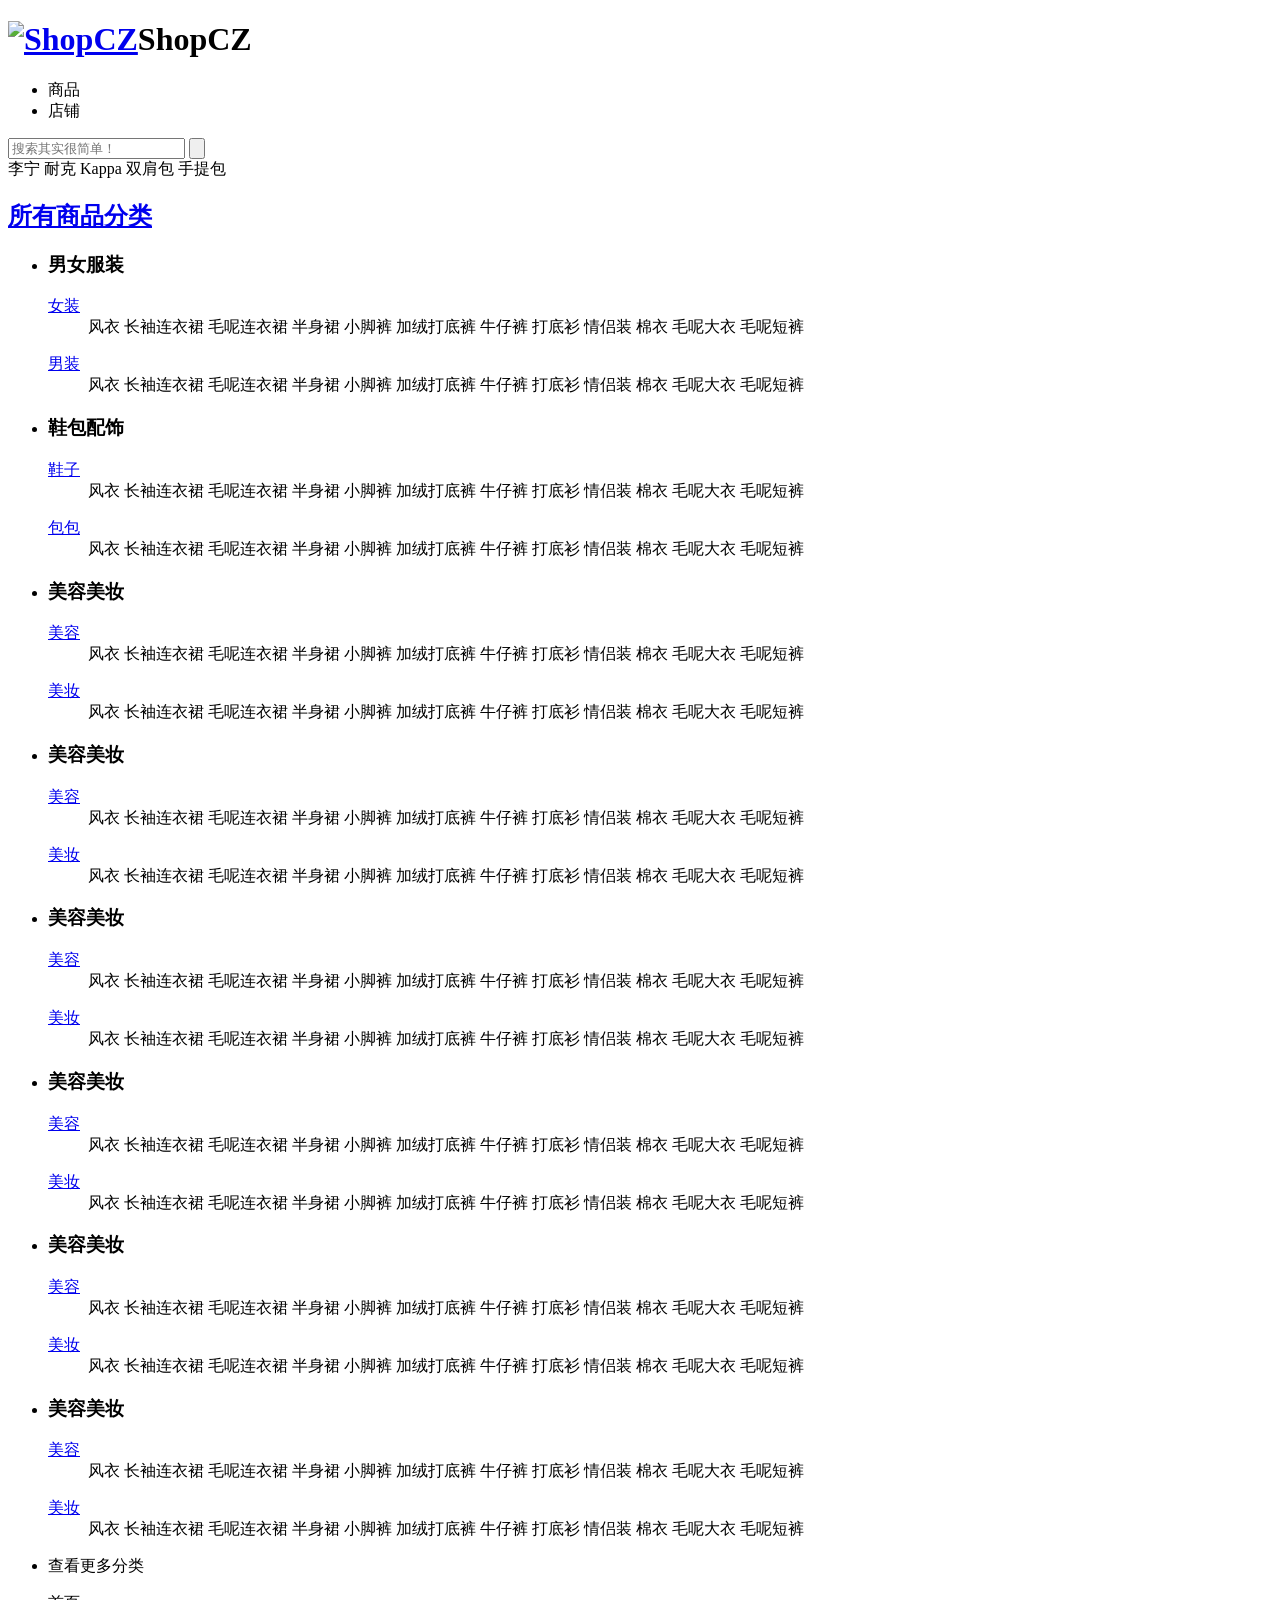
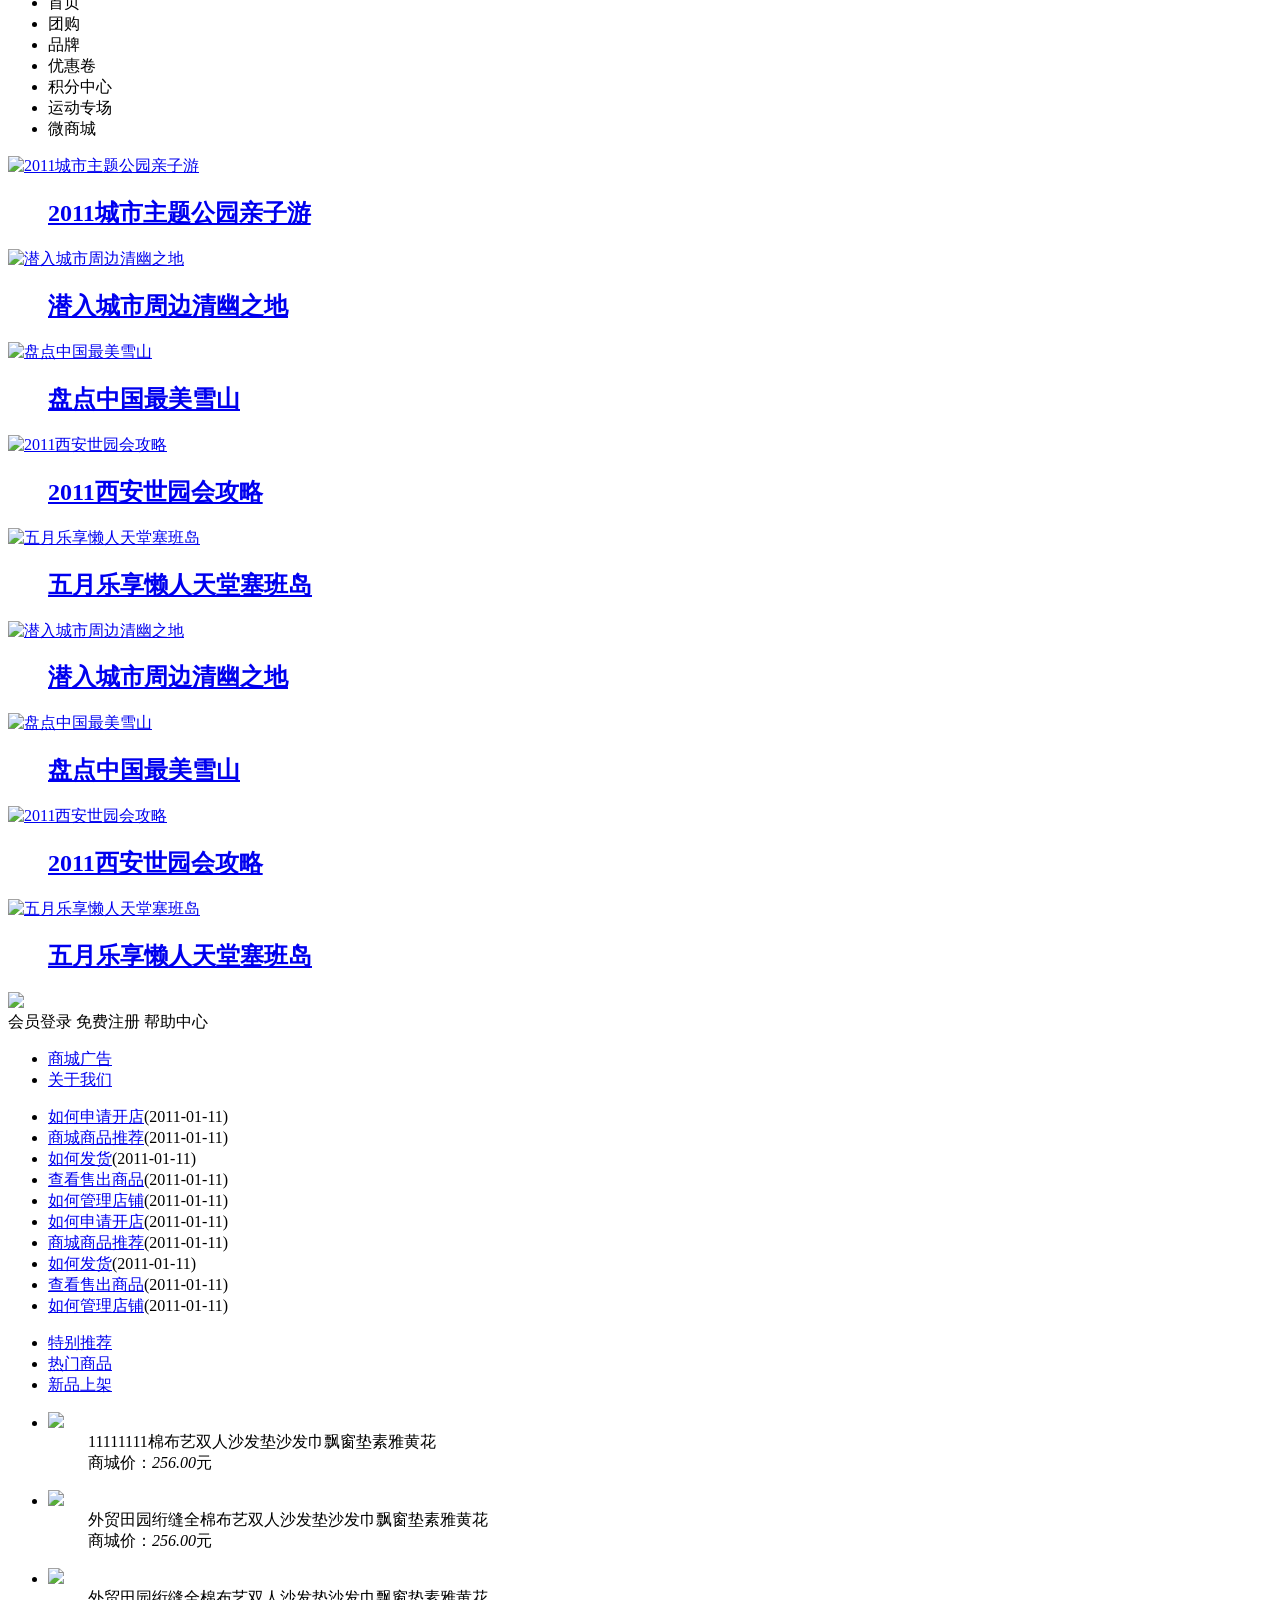
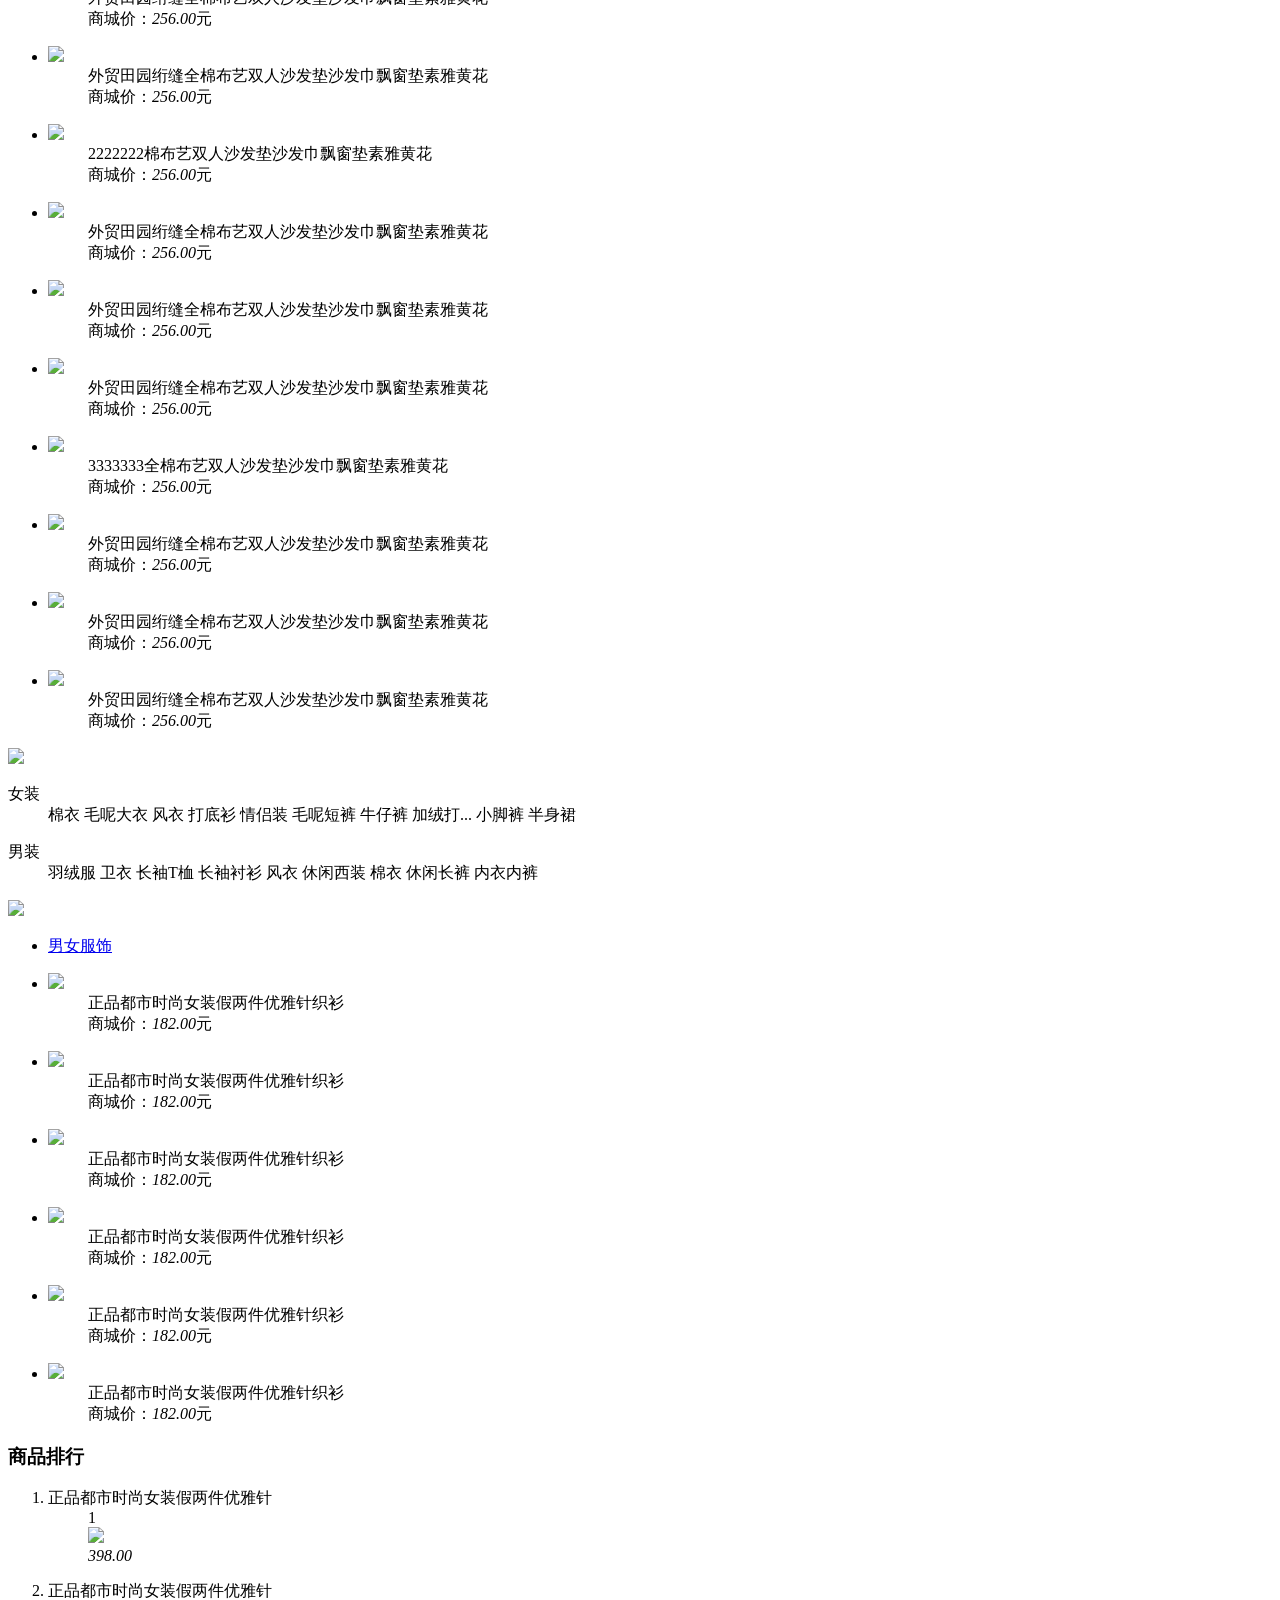
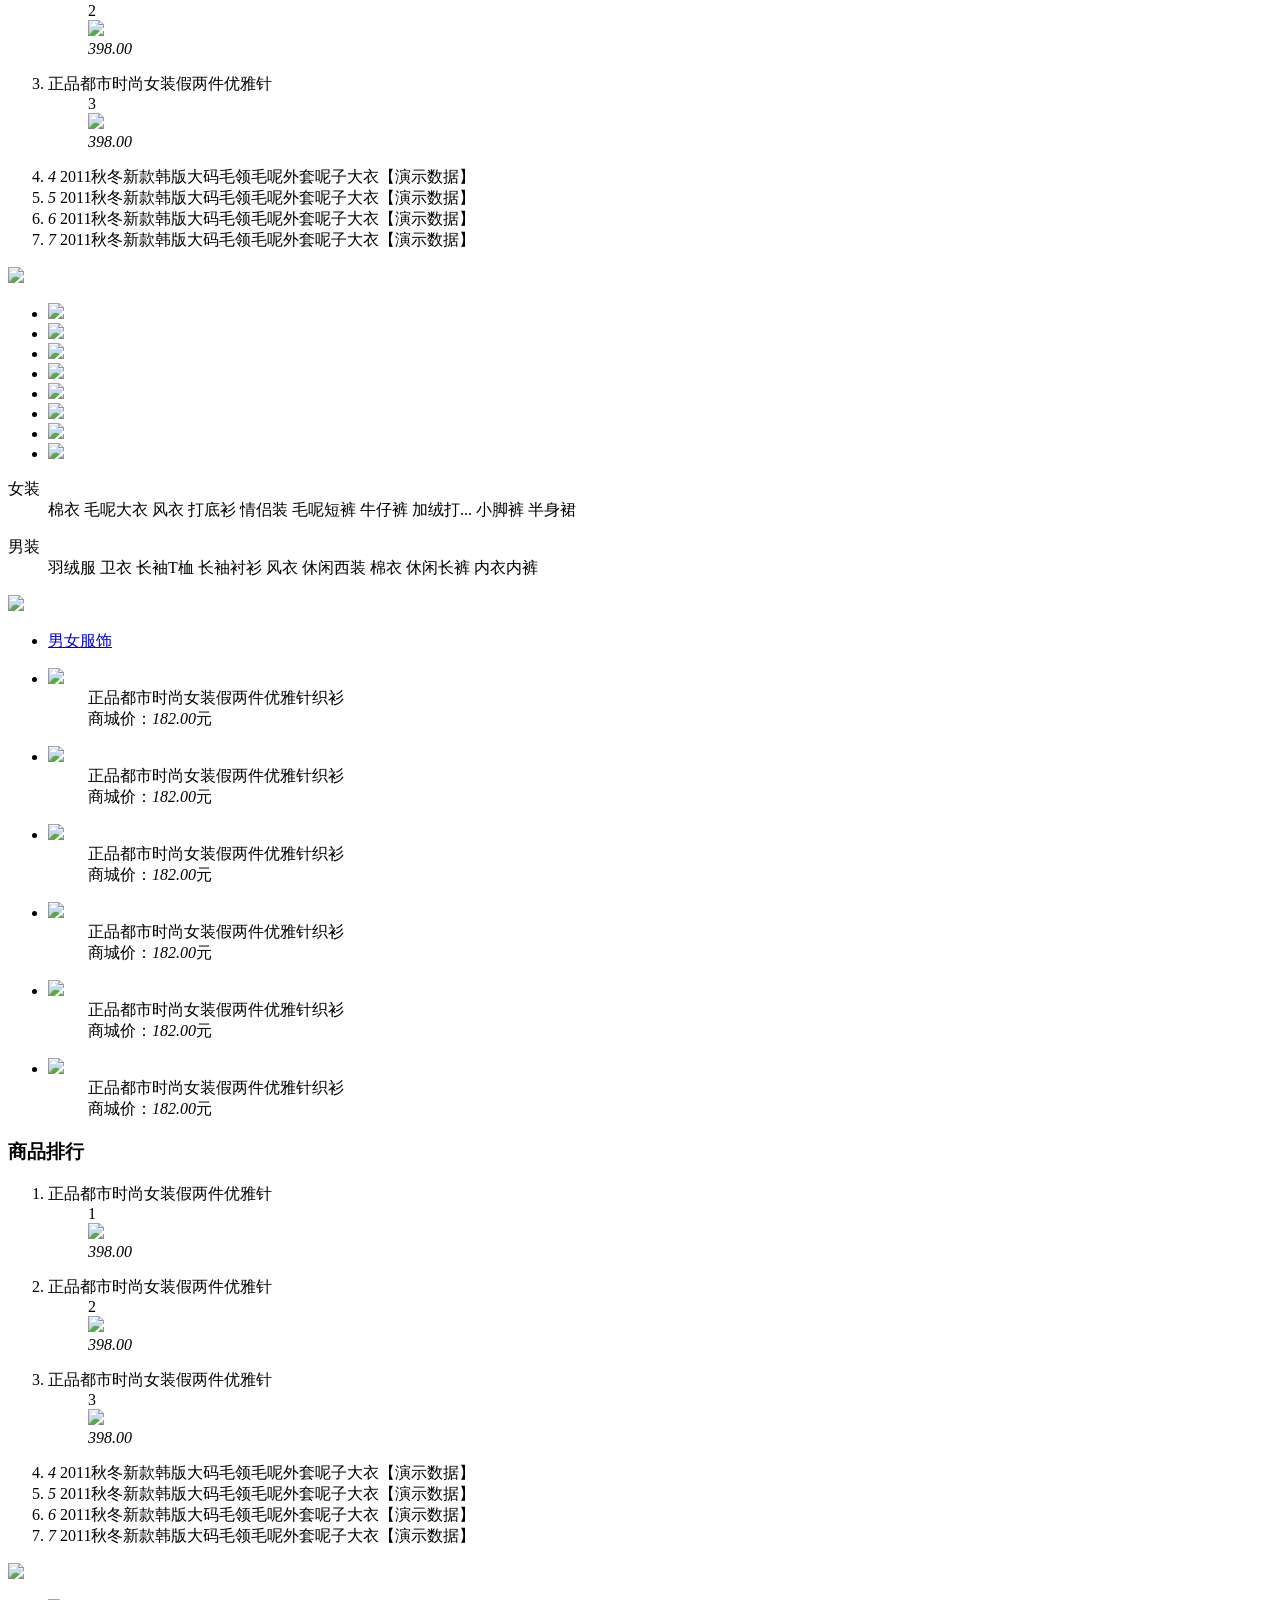
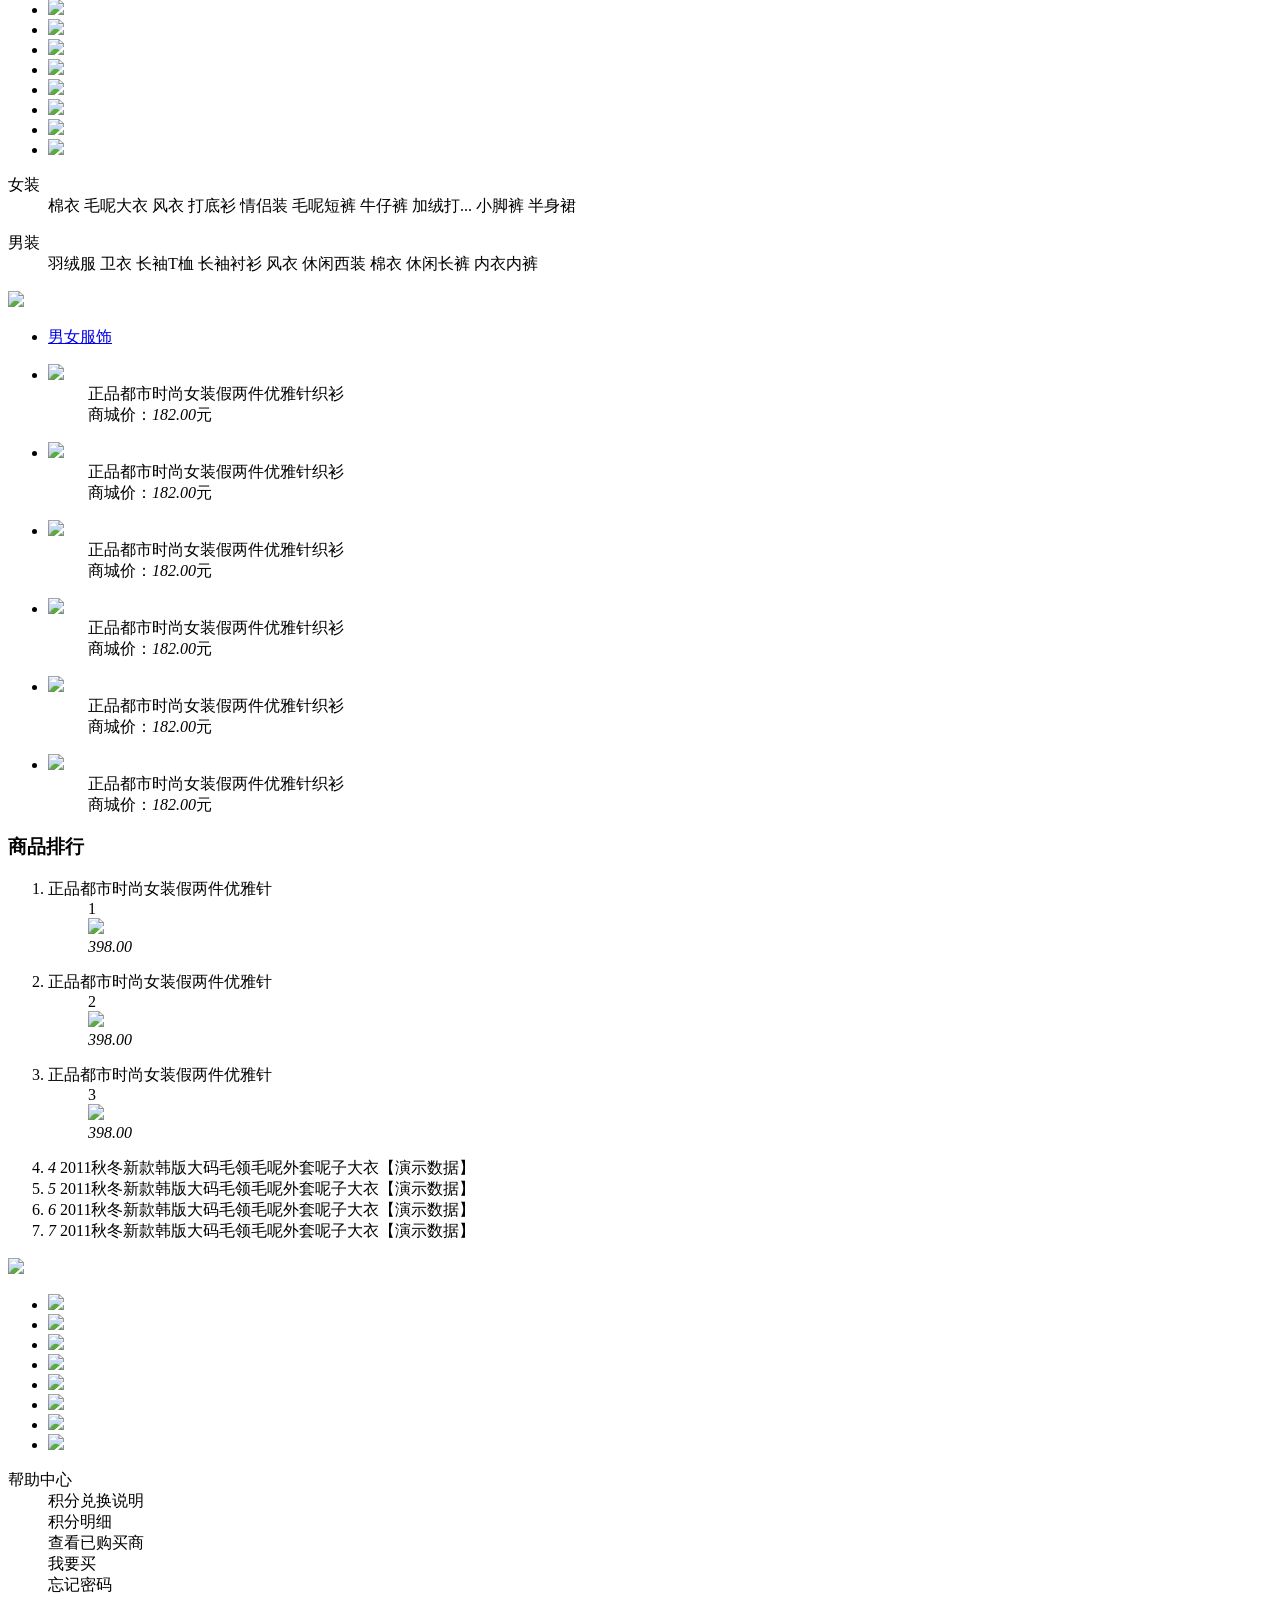
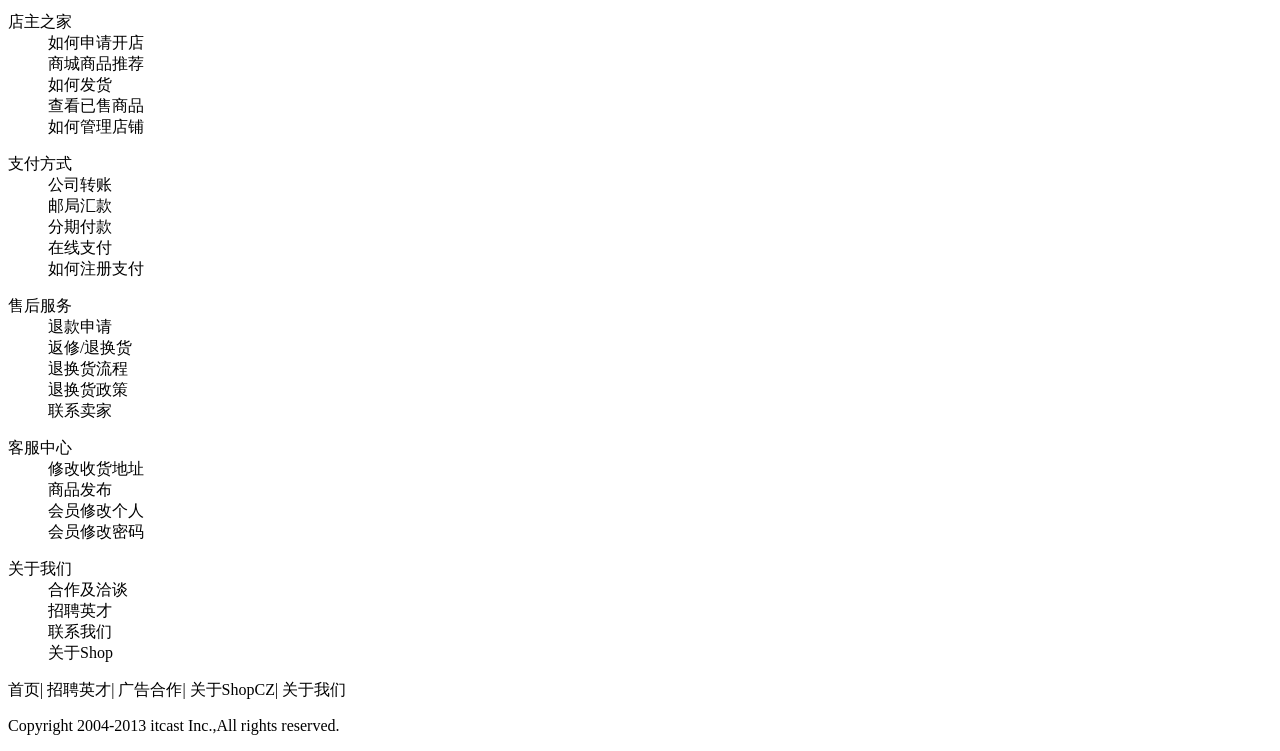
==== commit d62b36cd: "自定义注解之前" ====
--- a/shop_web/shop_front/src/main/resources/templates/index.html
+++ b/shop_web/shop_front/src/main/resources/templates/index.html
@@ -16,85 +16,107 @@
 <body>
 <!-- Header  -wll-2013/03/24 -->
 <div class="shop_hd">
+
+<!--    <div th:replace="">-->
+        <div th:replace="header :: myheader"></div>
+<!--    </div>-->
+
+<!--    <script>-->
+<!--        $(function () {-->
+<!--            $.ajax({-->
+<!--                url:"http://localhost:8892/sso/islogin",-->
+<!--                success:function (data) {-->
+<!--                    if (data.code=="200"){-->
+<!--                        $("#topid").html(data.msg);-->
+<!--                    } else{-->
+<!--                        $("#topid").html("" +-->
+<!--                            "[<a onclick='mylogin();'>登录</a>]" +-->
+<!--                            "[<a href=\"http://localhost:8892/sso/toregister\">注册</a>]");-->
+<!--                    }-->
+<!--                },-->
+<!--                dataType:"jsonp"-->
+<!--            })-->
+<!--        })-->
+<!--    </script>-->
     <!-- Header TopNav -->
-    <div class="shop_hd_topNav">
-        <div class="shop_hd_topNav_all">
-            <!-- Header TopNav Left -->
-            <div class="shop_hd_topNav_all_left">
-                <p>
-<!--                    您好，欢迎来到<b><a href="/">ShopCZ商城</a></b>-->
-                    [<a href="http://localhost:8892/sso/gologin">登录</a>]
-                    [<a href="http://localhost:8892/sso/goregist">注册</a>]</p>
-            </div>
-            <!-- Header TopNav Left End -->
-
-            <!-- Header TopNav Right -->
-            <div class="shop_hd_topNav_all_right">
-                <ul class="topNav_quick_menu">
-
-                    <li>
-                        <div class="topNav_menu">
-                            <a href="#" class="topNavHover">我的商城<i></i></a>
-                            <div class="topNav_menu_bd" style="display:none;">
-                                <ul>
-                                    <li><a title="已买到的商品" target="_top" href="#">已买到的商品</a></li>
-                                    <li><a title="个人主页" target="_top" href="#">个人主页</a></li>
-                                    <li><a title="我的好友" target="_top" href="#">我的好友</a></li>
-                                </ul>
-                            </div>
-                        </div>
-                    </li>
-                    <li>
-                        <div class="topNav_menu">
-                            <a href="#" class="topNavHover">卖家中心<i></i></a>
-                            <div class="topNav_menu_bd" style="display:none;">
-                                <ul>
-                                    <li><a title="已售出的商品" target="_top" href="#">已售出的商品</a></li>
-                                    <li><a title="销售中的商品" target="_top" href="#">销售中的商品</a></li>
-                                </ul>
-                            </div>
-                        </div>
-                    </li>
-
-                    <li>
-                        <div class="topNav_menu">
-                            <a href="#" class="topNavHover">购物车<b>0</b>种商品<i></i></a>
-                            <div class="topNav_menu_bd" style="display:none;">
-                                <!--
-                                <ul>
-                                  <li><a title="已售出的商品" target="_top" href="#">已售出的商品</a></li>
-                                  <li><a title="销售中的商品" target="_top" href="#">销售中的商品</a></li>
-                                </ul>
-                                -->
-                                <p>还没有商品，赶快去挑选！</p>
-                            </div>
-                        </div>
-                    </li>
-
-                    <li>
-                        <div class="topNav_menu">
-                            <a href="#" class="topNavHover">我的收藏<i></i></a>
-                            <div class="topNav_menu_bd" style="display:none;">
-                                <ul>
-                                    <li><a title="收藏的商品" target="_top" href="#">收藏的商品</a></li>
-                                    <li><a title="收藏的店铺" target="_top" href="#">收藏的店铺</a></li>
-                                </ul>
-                            </div>
-                        </div>
-                    </li>
-
-                    <li>
-                        <div class="topNav_menu">
-                            <a href="#">站内消息</a>
-                        </div>
-                    </li>
-
-                </ul>
-            </div>
-            <!-- Header TopNav Right End -->
-        </div>
-        <div class="clear"></div>
-    </div>
+<!--    <div class="shop_hd_topNav">-->
+<!--        <div class="shop_hd_topNav_all">-->
+<!--            &lt;!&ndash; Header TopNav Left &ndash;&gt;-->
+<!--            <div class="shop_hd_topNav_all_left">-->
+<!--                <p id="topid">-->
+<!--&lt;!&ndash;                    您好，欢迎来到<b><a href="/">ShopCZ商城</a></b>&ndash;&gt;-->
+<!--&lt;!&ndash;                    [<a href="http://localhost:8892/sso/gologin">登录</a>]&ndash;&gt;-->
+<!--&lt;!&ndash;                    [<a href="http://localhost:8892/sso/goregist">注册</a>]</p>&ndash;&gt;-->
+<!--            </div>-->
+<!--            &lt;!&ndash; Header TopNav Left End &ndash;&gt;-->
+
+<!--            &lt;!&ndash; Header TopNav Right &ndash;&gt;-->
+<!--            <div class="shop_hd_topNav_all_right">-->
+<!--                <ul class="topNav_quick_menu">-->
+
+<!--                    <li>-->
+<!--                        <div class="topNav_menu">-->
+<!--                            <a href="#" class="topNavHover">我的商城<i></i></a>-->
+<!--                            <div class="topNav_menu_bd" style="display:none;">-->
+<!--                                <ul>-->
+<!--                                    <li><a title="已买到的商品" target="_top" href="#">已买到的商品</a></li>-->
+<!--                                    <li><a title="个人主页" target="_top" href="#">个人主页</a></li>-->
+<!--                                    <li><a title="我的好友" target="_top" href="#">我的好友</a></li>-->
+<!--                                </ul>-->
+<!--                            </div>-->
+<!--                        </div>-->
+<!--                    </li>-->
+<!--                    <li>-->
+<!--                        <div class="topNav_menu">-->
+<!--                            <a href="#" class="topNavHover">卖家中心<i></i></a>-->
+<!--                            <div class="topNav_menu_bd" style="display:none;">-->
+<!--                                <ul>-->
+<!--                                    <li><a title="已售出的商品" target="_top" href="#">已售出的商品</a></li>-->
+<!--                                    <li><a title="销售中的商品" target="_top" href="#">销售中的商品</a></li>-->
+<!--                                </ul>-->
+<!--                            </div>-->
+<!--                        </div>-->
+<!--                    </li>-->
+
+<!--                    <li>-->
+<!--                        <div class="topNav_menu">-->
+<!--                            <a href="#" class="topNavHover">购物车<b>0</b>种商品<i></i></a>-->
+<!--                            <div class="topNav_menu_bd" style="display:none;">-->
+<!--                                &lt;!&ndash;-->
+<!--                                <ul>-->
+<!--                                  <li><a title="已售出的商品" target="_top" href="#">已售出的商品</a></li>-->
+<!--                                  <li><a title="销售中的商品" target="_top" href="#">销售中的商品</a></li>-->
+<!--                                </ul>-->
+<!--                                &ndash;&gt;-->
+<!--                                <p>还没有商品，赶快去挑选！</p>-->
+<!--                            </div>-->
+<!--                        </div>-->
+<!--                    </li>-->
+
+<!--                    <li>-->
+<!--                        <div class="topNav_menu">-->
+<!--                            <a href="#" class="topNavHover">我的收藏<i></i></a>-->
+<!--                            <div class="topNav_menu_bd" style="display:none;">-->
+<!--                                <ul>-->
+<!--                                    <li><a title="收藏的商品" target="_top" href="#">收藏的商品</a></li>-->
+<!--                                    <li><a title="收藏的店铺" target="_top" href="#">收藏的店铺</a></li>-->
+<!--                                </ul>-->
+<!--                            </div>-->
+<!--                        </div>-->
+<!--                    </li>-->
+
+<!--                    <li>-->
+<!--                        <div class="topNav_menu">-->
+<!--                            <a href="#">站内消息</a>-->
+<!--                        </div>-->
+<!--                    </li>-->
+
+<!--                </ul>-->
+<!--            </div>-->
+<!--            &lt;!&ndash; Header TopNav Right End &ndash;&gt;-->
+<!--        </div>-->
+<!--        <div class="clear"></div>-->
+<!--    </div>-->
     <div class="clear"></div>
     <!-- Header TopNav End -->
 
